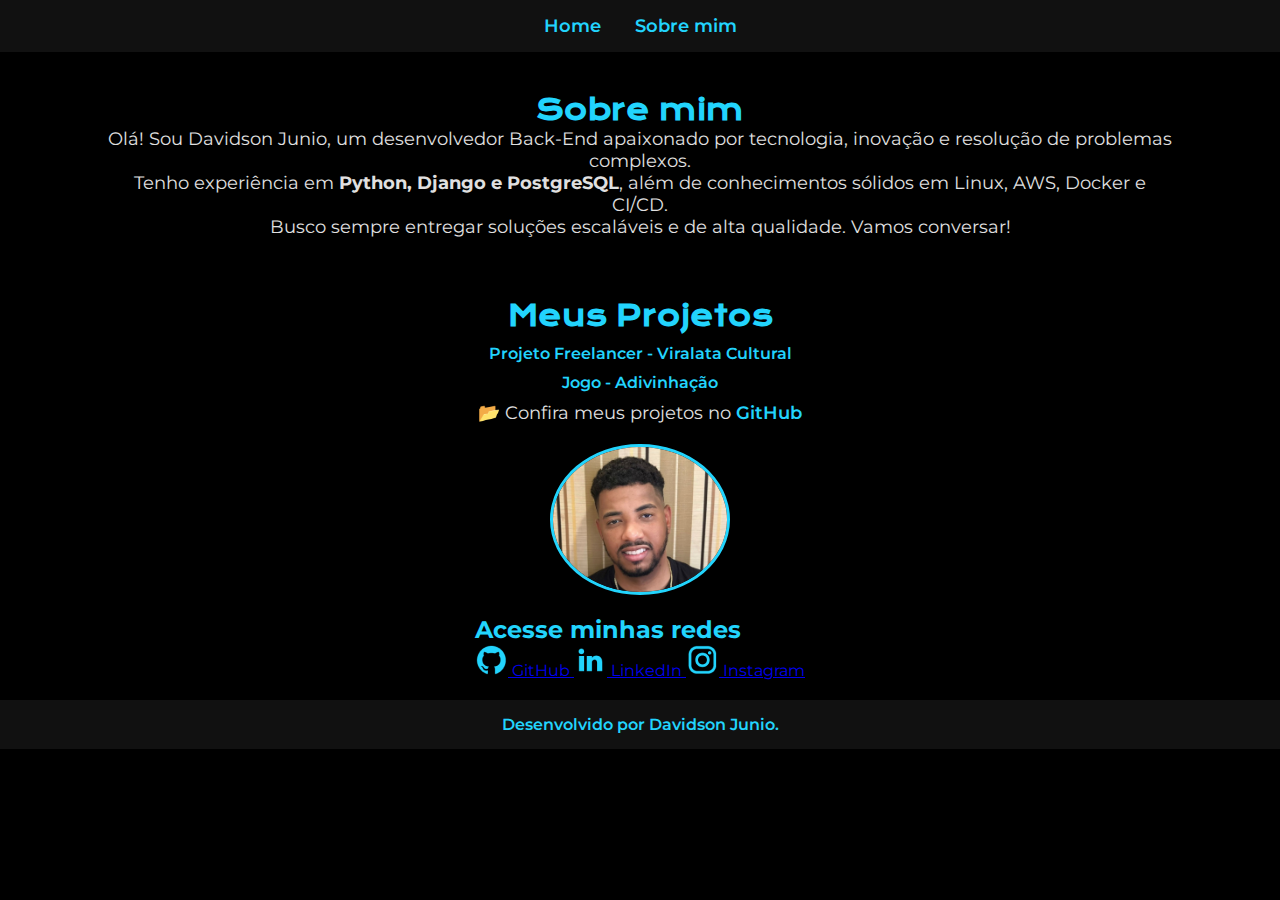
==== index.html @ 95957e53 "first commit" ====
<!DOCTYPE html>
<html lang="pt-br">
<head>
    <meta charset="UTF-8">
    <meta name="viewport" content="width=device-width, initial-scale=1.0">
    <title>Portfólio - Davidson Junio</title>
    <link href="https://fonts.googleapis.com/css2?family=Krona+One&family=Montserrat:wght@400;600&display=swap" rel="stylesheet">
    <link rel="stylesheet" href="./styles/style.css">
</head>
<body>
    <header class="cabecalho">
        <nav class="cabecalho__menu">
            <a class="cabecalho__menu__link" href="index.html">Home</a>
            <a class="cabecalho__menu__link" href="about.html">Sobre mim</a>
        </nav>
    </header>
    
    <main class="apresentacao">
        <section class="apresentacao__conteudo">
            <h1 class="apresentacao__conteudo__titulo">Sobre mim</h1>
            <p class="apresentacao__conteudo__texto">
                Olá! Sou <span class="titulo-destaque">Davidson Junio</span>, um desenvolvedor Back-End apaixonado por tecnologia, inovação e resolução de problemas complexos.
            </p>
            <p class="apresentacao__conteudo__texto">
                Tenho experiência em <strong>Python, Django e PostgreSQL</strong>, além de conhecimentos sólidos em Linux, AWS, Docker e CI/CD.
            </p>
            <p class="apresentacao__conteudo__texto">
                Busco sempre entregar soluções escaláveis e de alta qualidade. Vamos conversar!
            </p>
        </section>
    </main>
    <section class="projetos">
        <h2 class="apresentacao__conteudo__titulo">Meus Projetos</h2>
        <ul>
            <li><a href="https://viralatacultural.com.br/" target="_blank">Projeto Freelancer - Viralata Cultural</a></li>
            <li><a href="https://jogo-gamma-rust.vercel.app/" target="_blank">Jogo - Adivinhação</a></li>
        </ul>
    </section>
    <p class="apresentacao__conteudo__texto">📂 Confira meus projetos no <a href="https://github.com/david0407j" target="_blank" style="color: #22D4FD; text-decoration: none; font-weight: 600;">GitHub</a></p>
    <img src="./img/Imagem.png" alt="Foto da Davidoson programando" class="foto-perfil">
</section>
<section class="apresentacao__links">
    <h2 class="apresentacao__links__subtitulo">Acesse minhas redes</h2>
    <a class="apresentacao__links__link" href="https://github.com/david0407j">
        <img src="./img/github.png" alt="Ícone do GitHub"> GitHub
    </a>
    <a class="apresentacao__links__link" href="https://www.linkedin.com/in/davidson-junio-desenvolvedor-web/">
        <img src="./img/linkedin.png" alt="Ícone do LinkedIn"> LinkedIn
    </a>
    <a class="apresentacao__links__link" href="https://www.instagram.com/davidsonjunio_/">
        <img src="./img/instagram.png" alt="Ícone do Instagram"> Instagram
    </a>
</section>
    <footer class="rodape">
        <p>Desenvolvido por Davidson Junio.</p>
    </footer>
</body>
</html>
---- styles/style.css ----
@import url('https://fonts.googleapis.com/css2?family=Krona+One&family=Montserrat:wght@400;600&display=swap');

* {
    margin: 0;
    padding: 0;
    box-sizing: border-box;
}

body {
    font-family: 'Montserrat', sans-serif;
    display: flex;
    flex-direction: column;
    align-items: center;
    background-color: #000;
    color: #22D4FD;
}

.cabecalho {
    width: 100%;
    background: #111;
    padding: 15px 0;
    text-align: center;
}

.cabecalho__menu a {
    color: #22D4FD;
    text-decoration: none;
    margin: 0 15px;
    font-size: 18px;
    font-weight: 600;
}

.apresentacao {
    max-width: 1200px;
    width: 90%;
    display: flex;
    flex-wrap: wrap;
    align-items: center;
    justify-content: center;
    text-align: center;
    padding: 20px;
}

.apresentacao__conteudo {
    flex: 1;
    min-width: 300px;
    margin: 20px;
}

.apresentacao__conteudo__titulo {
    font-size: 28px;
    font-family: 'Krona One', sans-serif;
    color: #22D4FD;
}

.apresentacao__conteudo__texto {
    font-size: 18px;
    color: #E0E0E0;
}

.foto-perfil {
    max-width: 180px;
    height: auto;
    border-radius: 50%;
    margin: 20px;
    border: 3px solid #22D4FD;
}

.projetos {
    width: 90%;
    max-width: 800px;
    text-align: center;
    margin-top: 20px;
}

.projetos ul {
    list-style: none;
    padding: 0;
}

.projetos li {
    margin: 10px 0;
}

.projetos a {
    color: #22D4FD;
    text-decoration: none;
    font-weight: 600;
    transition: color 0.3s;
}

.projetos a:hover {
    color: #1A98C7;
}

.rodape {
    width: 100%;
    text-align: center;
    background: #111;
    color: #22D4FD;
    padding: 15px 0;
    margin-top: 20px;
    font-weight: 600;
}

@media (max-width: 768px) {
    .apresentacao {
        flex-direction: column;
        text-align: center;
    }

    .foto-perfil {
        max-width: 150px;
    }
}
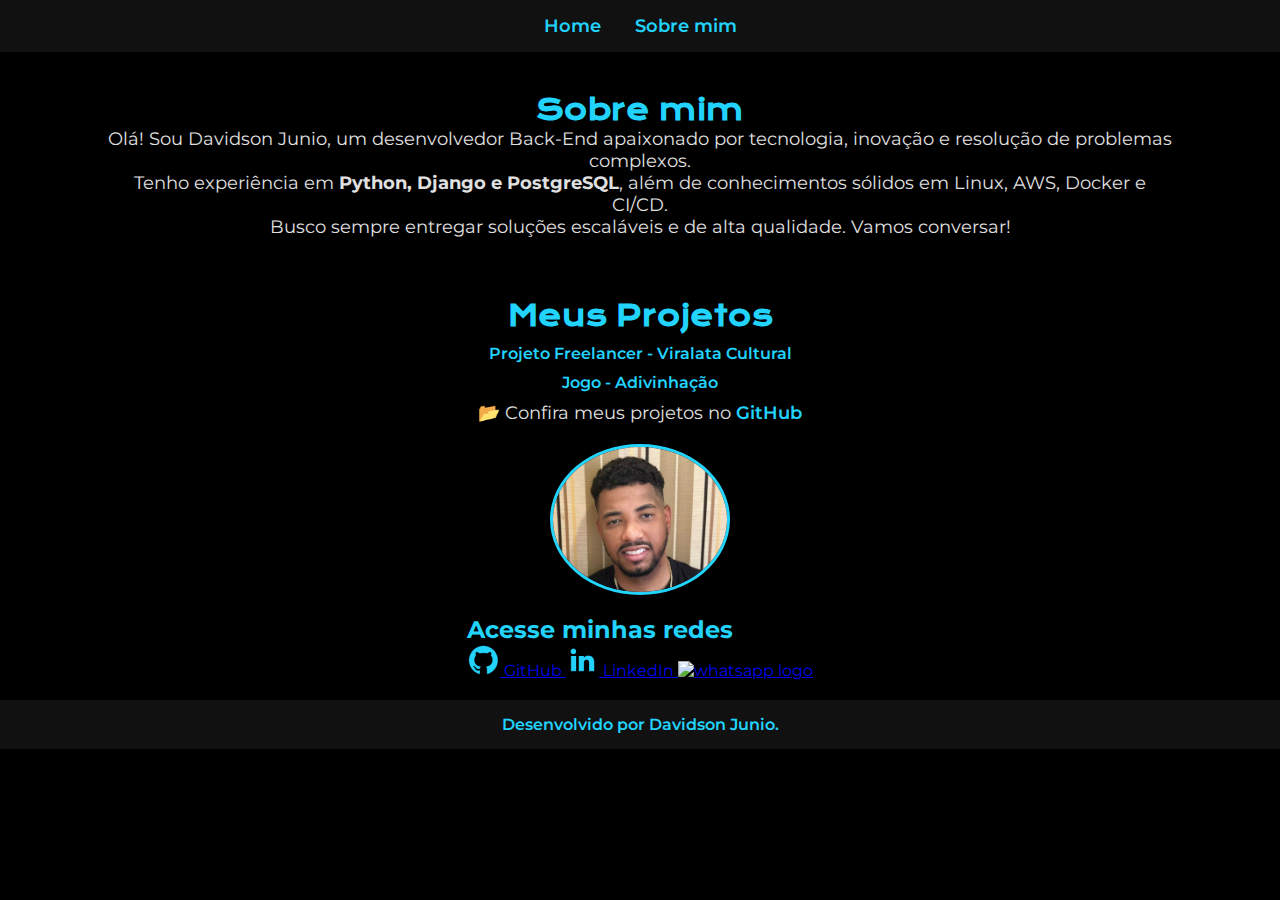
==== commit c3bd0c5d: "Update index.html" ====
--- a/index.html
+++ b/index.html
@@ -47,9 +47,9 @@
     <a class="apresentacao__links__link" href="https://www.linkedin.com/in/davidson-junio-desenvolvedor-web/">
         <img src="./img/linkedin.png" alt="Ícone do LinkedIn"> LinkedIn
     </a>
-    <a class="apresentacao__links__link" href="https://www.instagram.com/davidsonjunio_/">
-        <img src="./img/instagram.png" alt="Ícone do Instagram"> Instagram
-    </a>
+    <a href="http://wa.me/5531999877987" target="_blank">
+    <img src="https://img.shields.io/static/v1?message=Whatsapp&logo=whatsapp&label=&color=25D366&logoColor=white&labelColor=&style=for-the-badge" height="30" alt="whatsapp logo"  />
+  </a>
 </section>
     <footer class="rodape">
         <p>Desenvolvido por Davidson Junio.</p>
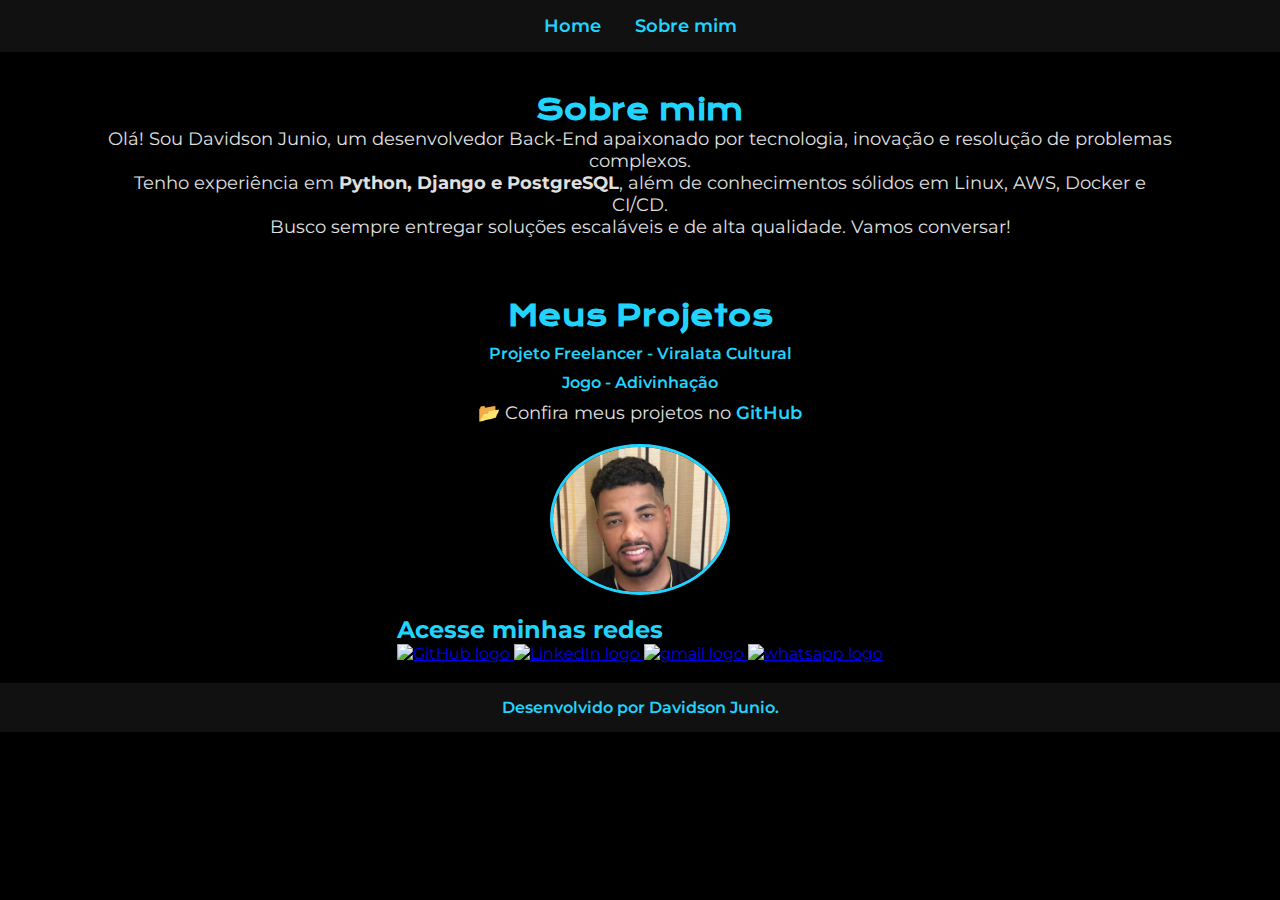
==== commit db02bc7f: "Update index.html" ====
--- a/index.html
+++ b/index.html
@@ -41,12 +41,17 @@
 </section>
 <section class="apresentacao__links">
     <h2 class="apresentacao__links__subtitulo">Acesse minhas redes</h2>
-    <a class="apresentacao__links__link" href="https://github.com/david0407j">
-        <img src="./img/github.png" alt="Ícone do GitHub"> GitHub
-    </a>
-    <a class="apresentacao__links__link" href="https://www.linkedin.com/in/davidson-junio-desenvolvedor-web/">
-        <img src="./img/linkedin.png" alt="Ícone do LinkedIn"> LinkedIn
-    </a>
+    <a href="https://github.com/david0407j" target="_blank">
+    <img src="https://img.shields.io/static/v1?message=GitHub&logo=github&label=&color=181717&logoColor=white&labelColor=&style=for-the-badge" height="30" alt="GitHub logo" />
+</a>
+  <a href="https://www.linkedin.com/in/davidson-castro-741323241/" target="_blank">
+    <img src="https://img.shields.io/static/v1?message=LinkedIn&logo=linkedin&label=&color=0077B5&logoColor=white&labelColor=&style=for-the-badge" height="30" alt="LinkedIn logo" />
+</a>
+
+  </a>
+  <a href="https://mail.google.com/mail/u/0/#inbox" target="_blank">
+    <img src="https://img.shields.io/static/v1?message=Gmail&logo=gmail&label=&color=D14836&logoColor=white&labelColor=&style=for-the-badge" height="30" alt="gmail logo"  />
+  </a>
     <a href="http://wa.me/5531999877987" target="_blank">
     <img src="https://img.shields.io/static/v1?message=Whatsapp&logo=whatsapp&label=&color=25D366&logoColor=white&labelColor=&style=for-the-badge" height="30" alt="whatsapp logo"  />
   </a>
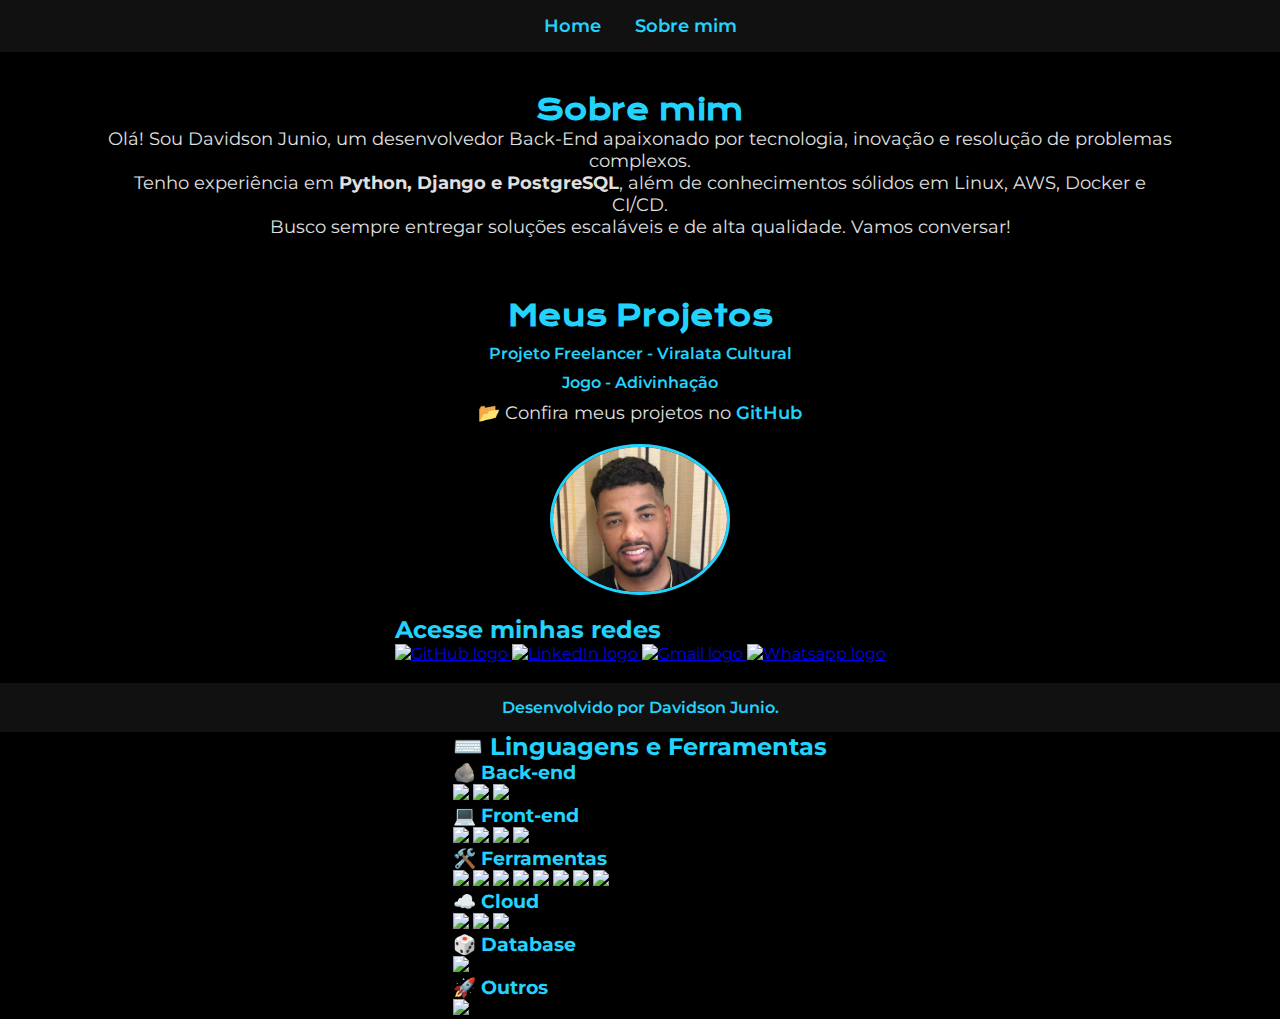
==== commit aa4b7eba: "Update index.html" ====
--- a/index.html
+++ b/index.html
@@ -29,6 +29,7 @@
             </p>
         </section>
     </main>
+
     <section class="projetos">
         <h2 class="apresentacao__conteudo__titulo">Meus Projetos</h2>
         <ul>
@@ -36,28 +37,82 @@
             <li><a href="https://jogo-gamma-rust.vercel.app/" target="_blank">Jogo - Adivinhação</a></li>
         </ul>
     </section>
-    <p class="apresentacao__conteudo__texto">📂 Confira meus projetos no <a href="https://github.com/david0407j" target="_blank" style="color: #22D4FD; text-decoration: none; font-weight: 600;">GitHub</a></p>
-    <img src="./img/Imagem.png" alt="Foto da Davidoson programando" class="foto-perfil">
-</section>
-<section class="apresentacao__links">
-    <h2 class="apresentacao__links__subtitulo">Acesse minhas redes</h2>
-    <a href="https://github.com/david0407j" target="_blank">
-    <img src="https://img.shields.io/static/v1?message=GitHub&logo=github&label=&color=181717&logoColor=white&labelColor=&style=for-the-badge" height="30" alt="GitHub logo" />
-</a>
-  <a href="https://www.linkedin.com/in/davidson-castro-741323241/" target="_blank">
-    <img src="https://img.shields.io/static/v1?message=LinkedIn&logo=linkedin&label=&color=0077B5&logoColor=white&labelColor=&style=for-the-badge" height="30" alt="LinkedIn logo" />
-</a>
 
-  </a>
-  <a href="https://mail.google.com/mail/u/0/#inbox" target="_blank">
-    <img src="https://img.shields.io/static/v1?message=Gmail&logo=gmail&label=&color=D14836&logoColor=white&labelColor=&style=for-the-badge" height="30" alt="gmail logo"  />
-  </a>
-    <a href="http://wa.me/5531999877987" target="_blank">
-    <img src="https://img.shields.io/static/v1?message=Whatsapp&logo=whatsapp&label=&color=25D366&logoColor=white&labelColor=&style=for-the-badge" height="30" alt="whatsapp logo"  />
-  </a>
-</section>
+    <p class="apresentacao__conteudo__texto">
+        📂 Confira meus projetos no 
+        <a href="https://github.com/david0407j" target="_blank" style="color: #22D4FD; text-decoration: none; font-weight: 600;">GitHub</a>
+    </p>
+
+    <img src="./img/Imagem.png" alt="Foto da Davidson programando" class="foto-perfil">
+
+    <section class="apresentacao__links">
+        <h2 class="apresentacao__links__subtitulo">Acesse minhas redes</h2>
+        <a href="https://github.com/david0407j" target="_blank">
+            <img src="https://img.shields.io/static/v1?message=GitHub&logo=github&label=&color=181717&logoColor=white&labelColor=&style=for-the-badge" height="30" alt="GitHub logo" />
+        </a>
+        <a href="https://www.linkedin.com/in/davidson-castro-741323241/" target="_blank">
+            <img src="https://img.shields.io/static/v1?message=LinkedIn&logo=linkedin&label=&color=0077B5&logoColor=white&labelColor=&style=for-the-badge" height="30" alt="LinkedIn logo" />
+        </a>
+        <a href="https://mail.google.com/mail/u/0/#inbox" target="_blank">
+            <img src="https://img.shields.io/static/v1?message=Gmail&logo=gmail&label=&color=D14836&logoColor=white&labelColor=&style=for-the-badge" height="30" alt="Gmail logo" />
+        </a>
+        <a href="http://wa.me/5531999877987" target="_blank">
+            <img src="https://img.shields.io/static/v1?message=Whatsapp&logo=whatsapp&label=&color=25D366&logoColor=white&labelColor=&style=for-the-badge" height="30" alt="Whatsapp logo" />
+        </a>
+    </section>
+
     <footer class="rodape">
         <p>Desenvolvido por Davidson Junio.</p>
     </footer>
+
+    <!-- Linguagens e Ferramentas -->
+    <section class="habilidades">
+        <h2>⌨️ Linguagens e Ferramentas</h2>
+
+        <h3>🪨 Back-end</h3>
+        <p>
+            <img src="https://img.shields.io/badge/-Python-yellow?style=flat-circle&logo=Python" />
+            <img src="https://img.shields.io/badge/-Django-yellow?style=flat-circle&logo=Django" />
+            <img src="https://img.shields.io/badge/API-REST-ff1709?style=flat-circle&logo=django&logoColor=white&color=ff1709&labelColor=gray" />
+        </p>
+
+        <h3>💻 Front-end</h3>
+        <p>
+            <img src="https://img.shields.io/badge/-JavaScript-yellow?style=flat-circle&logo=javascript" />
+            <img src="https://img.shields.io/badge/-HTML5-yellow?style=flat-circle&logo=html5" />
+            <img src="https://img.shields.io/badge/-CSS3-yellow?style=flat-circle&logo=css3" />
+            <img src="https://img.shields.io/badge/Bootstrap-563D7C?style=flat-circle&logo=bootstrap&logoColor=white" />
+        </p>
+
+        <h3>🛠️ Ferramentas</h3>
+        <p>
+            <img src="https://img.shields.io/badge/vscode-gray.svg?logo=visualstudiocode" />
+            <img src="https://img.shields.io/badge/Git-yellow?style=flat-circle&logo=git" />
+            <img src="https://img.shields.io/badge/Shell-red?style=flat-circle&logo=shell" />
+            <img src="https://img.shields.io/badge/Linux-gray?style=flat-circle&logo=Linux" />
+            <img src="https://img.shields.io/badge/GitHub-black?style=flat-circle&logo=GitHub" />
+            <img src="https://img.shields.io/badge/Markdown-black?style=flat-circle&logo=markdown" />
+            <img src="https://img.shields.io/badge/-Docker-blue?style=flat-circle&logo=Docker" />
+            <img src="https://img.shields.io/badge/-PyTest-blue?style=flat-circle&logo=PyTest" />
+        </p>
+
+        <h3>☁️ Cloud</h3>
+        <p>
+            <img src="https://img.shields.io/badge/-AWS-000?&logo=Amazon-AWS&logoColor=F90" />
+            <img src="https://img.shields.io/badge/Fly.io-7c3aed?style=flat-circle&logo=Flyio&logoColor=white" />
+            <img src="https://img.shields.io/badge/Vercel-green?style=flat-circle&logo=Vercel&logoColor=white" />
+        </p>
+
+        <h3>🎲 Database</h3>
+        <p>
+            <img src="https://img.shields.io/badge/PostgreSQL-c5c5c5?style=flat-circle&logo=PostgreSQL" />
+        </p>
+
+        <h3>🚀 Outros</h3>
+        <p>
+            <img src="https://img.shields.io/badge/GitHub_Actions-2088FF?style=flat-circle&logo=github-actions&logoColor=white" />
+        </p>
+    </section>
 </body>
 </html>
+
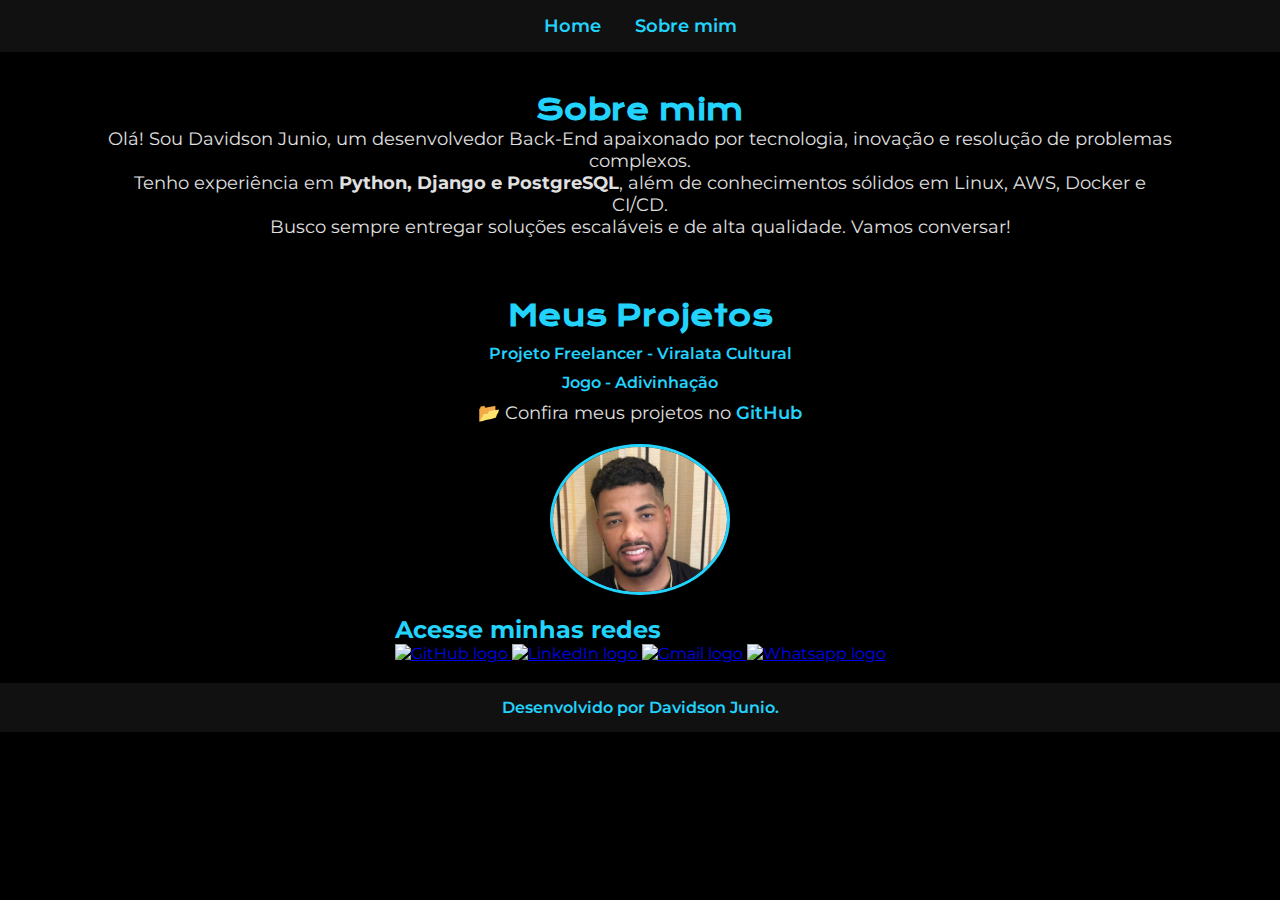
==== commit f606f19c: "Update index.html" ====
--- a/index.html
+++ b/index.html
@@ -64,54 +64,6 @@
     <footer class="rodape">
         <p>Desenvolvido por Davidson Junio.</p>
     </footer>
-
-    <!-- Linguagens e Ferramentas -->
-    <section class="habilidades">
-        <h2>⌨️ Linguagens e Ferramentas</h2>
-
-        <h3>🪨 Back-end</h3>
-        <p>
-            <img src="https://img.shields.io/badge/-Python-yellow?style=flat-circle&logo=Python" />
-            <img src="https://img.shields.io/badge/-Django-yellow?style=flat-circle&logo=Django" />
-            <img src="https://img.shields.io/badge/API-REST-ff1709?style=flat-circle&logo=django&logoColor=white&color=ff1709&labelColor=gray" />
-        </p>
-
-        <h3>💻 Front-end</h3>
-        <p>
-            <img src="https://img.shields.io/badge/-JavaScript-yellow?style=flat-circle&logo=javascript" />
-            <img src="https://img.shields.io/badge/-HTML5-yellow?style=flat-circle&logo=html5" />
-            <img src="https://img.shields.io/badge/-CSS3-yellow?style=flat-circle&logo=css3" />
-            <img src="https://img.shields.io/badge/Bootstrap-563D7C?style=flat-circle&logo=bootstrap&logoColor=white" />
-        </p>
-
-        <h3>🛠️ Ferramentas</h3>
-        <p>
-            <img src="https://img.shields.io/badge/vscode-gray.svg?logo=visualstudiocode" />
-            <img src="https://img.shields.io/badge/Git-yellow?style=flat-circle&logo=git" />
-            <img src="https://img.shields.io/badge/Shell-red?style=flat-circle&logo=shell" />
-            <img src="https://img.shields.io/badge/Linux-gray?style=flat-circle&logo=Linux" />
-            <img src="https://img.shields.io/badge/GitHub-black?style=flat-circle&logo=GitHub" />
-            <img src="https://img.shields.io/badge/Markdown-black?style=flat-circle&logo=markdown" />
-            <img src="https://img.shields.io/badge/-Docker-blue?style=flat-circle&logo=Docker" />
-            <img src="https://img.shields.io/badge/-PyTest-blue?style=flat-circle&logo=PyTest" />
-        </p>
-
-        <h3>☁️ Cloud</h3>
-        <p>
-            <img src="https://img.shields.io/badge/-AWS-000?&logo=Amazon-AWS&logoColor=F90" />
-            <img src="https://img.shields.io/badge/Fly.io-7c3aed?style=flat-circle&logo=Flyio&logoColor=white" />
-            <img src="https://img.shields.io/badge/Vercel-green?style=flat-circle&logo=Vercel&logoColor=white" />
-        </p>
-
-        <h3>🎲 Database</h3>
-        <p>
-            <img src="https://img.shields.io/badge/PostgreSQL-c5c5c5?style=flat-circle&logo=PostgreSQL" />
-        </p>
-
-        <h3>🚀 Outros</h3>
-        <p>
-            <img src="https://img.shields.io/badge/GitHub_Actions-2088FF?style=flat-circle&logo=github-actions&logoColor=white" />
-        </p>
     </section>
 </body>
 </html>
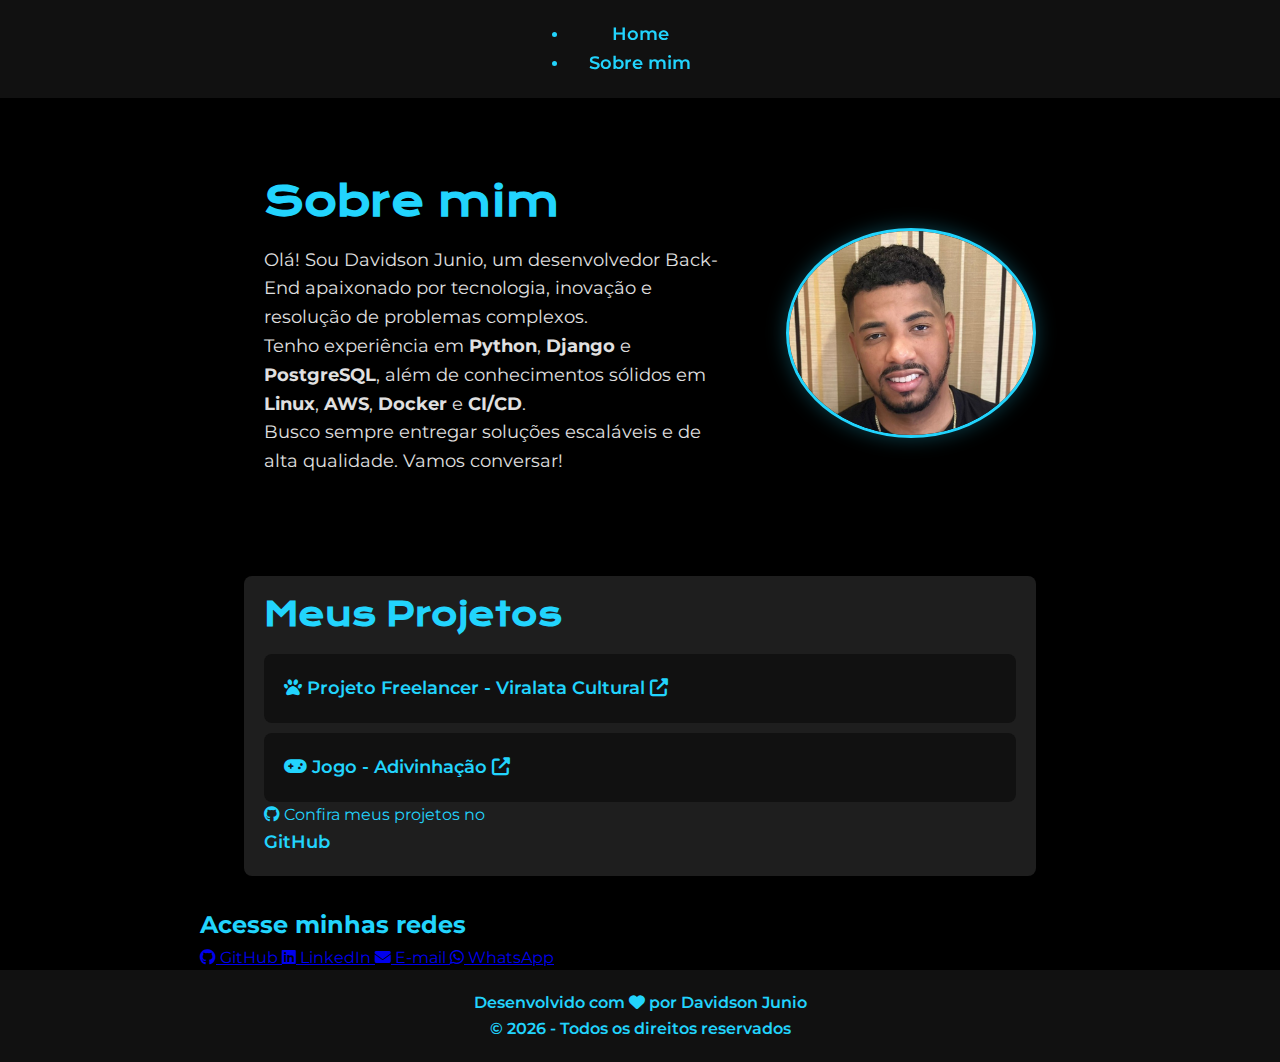
==== commit 53c0c0ca: "Update index.html" ====
--- a/index.html
+++ b/index.html
@@ -1,70 +1,127 @@
 <!DOCTYPE html>
-<html lang="pt-br">
+<html lang="pt-BR">
 <head>
     <meta charset="UTF-8">
     <meta name="viewport" content="width=device-width, initial-scale=1.0">
-    <title>Portfólio - Davidson Junio</title>
+    <meta name="description" content="Portfólio de Davidson Junio - Desenvolvedor Back-End especializado em Python, Django e PostgreSQL">
+    <meta name="keywords" content="Desenvolvedor Back-End, Python, Django, PostgreSQL, AWS, Docker">
+    <meta name="author" content="Davidson Junio">
+    
+    <title>Davidson Junio | Desenvolvedor Back-End</title>
+    
+    <!-- Favicon -->
+    <link rel="icon" href="./img/favicon.ico" type="image/x-icon">
+    
+    <!-- Fontes -->
     <link href="https://fonts.googleapis.com/css2?family=Krona+One&family=Montserrat:wght@400;600&display=swap" rel="stylesheet">
+    
+    <!-- CSS -->
     <link rel="stylesheet" href="./styles/style.css">
+    
+    <!-- Ícones -->
+    <link rel="stylesheet" href="https://cdnjs.cloudflare.com/ajax/libs/font-awesome/6.4.0/css/all.min.css">
 </head>
 <body>
+    <!-- Cabeçalho -->
     <header class="cabecalho">
-        <nav class="cabecalho__menu">
-            <a class="cabecalho__menu__link" href="index.html">Home</a>
-            <a class="cabecalho__menu__link" href="about.html">Sobre mim</a>
+        <nav class="cabecalho__menu" aria-label="Navegação principal">
+            <ul class="cabecalho__menu__lista">
+                <li><a class="cabecalho__menu__link" href="index.html">Home</a></li>
+                <li><a class="cabecalho__menu__link" href="about.html">Sobre mim</a></li>
+            </ul>
         </nav>
     </header>
     
-    <main class="apresentacao">
-        <section class="apresentacao__conteudo">
-            <h1 class="apresentacao__conteudo__titulo">Sobre mim</h1>
-            <p class="apresentacao__conteudo__texto">
-                Olá! Sou <span class="titulo-destaque">Davidson Junio</span>, um desenvolvedor Back-End apaixonado por tecnologia, inovação e resolução de problemas complexos.
-            </p>
-            <p class="apresentacao__conteudo__texto">
-                Tenho experiência em <strong>Python, Django e PostgreSQL</strong>, além de conhecimentos sólidos em Linux, AWS, Docker e CI/CD.
-            </p>
-            <p class="apresentacao__conteudo__texto">
-                Busco sempre entregar soluções escaláveis e de alta qualidade. Vamos conversar!
+    <!-- Conteúdo Principal -->
+    <main class="container">
+        <!-- Seção Sobre Mim -->
+        <section class="apresentacao" aria-labelledby="sobre-mim-titulo">
+            <div class="apresentacao__conteudo">
+                <h1 id="sobre-mim-titulo" class="apresentacao__conteudo__titulo">Sobre mim</h1>
+                <div class="apresentacao__conteudo__texto">
+                    <p>
+                        Olá! Sou <span class="titulo-destaque">Davidson Junio</span>, um desenvolvedor Back-End apaixonado por tecnologia, inovação e resolução de problemas complexos.
+                    </p>
+                    <p>
+                        Tenho experiência em <strong class="destaque-habilidade">Python</strong>, <strong class="destaque-habilidade">Django</strong> e <strong class="destaque-habilidade">PostgreSQL</strong>, além de conhecimentos sólidos em <strong>Linux</strong>, <strong>AWS</strong>, <strong>Docker</strong> e <strong>CI/CD</strong>.
+                    </p>
+                    <p>
+                        Busco sempre entregar soluções escaláveis e de alta qualidade. Vamos conversar!
+                    </p>
+                </div>
+            </div>
+            
+            <figure class="apresentacao__imagem">
+                <img src="./img/Imagem.png" alt="Davidson Junio programando" class="foto-perfil" width="300" height="300">
+                <figcaption class="sr-only">Davidson Junio - Desenvolvedor Back-End</figcaption>
+            </figure>
+        </section>
+        
+        <!-- Seção Projetos -->
+        <section class="projetos" aria-labelledby="projetos-titulo">
+            <h2 id="projetos-titulo" class="apresentacao__conteudo__titulo">Meus Projetos</h2>
+            <ul class="projetos__lista">
+                <li class="projetos__item">
+                    <a href="https://viralatacultural.com.br/" target="_blank" rel="noopener noreferrer" class="projetos__link">
+                        <i class="fas fa-paw projetos__icone" aria-hidden="true"></i>
+                        <span>Projeto Freelancer - Viralata Cultural</span>
+                        <i class="fas fa-external-link-alt projetos__icone-externo" aria-hidden="true"></i>
+                    </a>
+                </li>
+                <li class="projetos__item">
+                    <a href="https://jogo-gamma-rust.vercel.app/" target="_blank" rel="noopener noreferrer" class="projetos__link">
+                        <i class="fas fa-gamepad projetos__icone" aria-hidden="true"></i>
+                        <span>Jogo - Adivinhação</span>
+                        <i class="fas fa-external-link-alt projetos__icone-externo" aria-hidden="true"></i>
+                    </a>
+                </li>
+            </ul>
+            
+            <p class="projetos__github">
+                <i class="fab fa-github" aria-hidden="true"></i>
+                Confira meus projetos no 
+                <a href="https://github.com/david0407j" target="_blank" rel="noopener noreferrer" class="projetos__github-link">
+                    GitHub
+                </a>
             </p>
         </section>
+        
+        <!-- Seção Redes Sociais -->
+        <section class="redes-sociais" aria-labelledby="redes-sociais-titulo">
+            <h2 id="redes-sociais-titulo" class="apresentacao__links__subtitulo">Acesse minhas redes</h2>
+            <div class="redes-sociais__container">
+                <a href="https://github.com/david0407j" target="_blank" rel="noopener noreferrer" class="redes-sociais__link" aria-label="GitHub">
+                    <i class="fab fa-github redes-sociais__icone"></i>
+                    <span>GitHub</span>
+                </a>
+                <a href="https://www.linkedin.com/in/davidson-castro-741323241/" target="_blank" rel="noopener noreferrer" class="redes-sociais__link" aria-label="LinkedIn">
+                    <i class="fab fa-linkedin redes-sociais__icone"></i>
+                    <span>LinkedIn</span>
+                </a>
+                <a href="mailto:seu-email@gmail.com" target="_blank" rel="noopener noreferrer" class="redes-sociais__link" aria-label="E-mail">
+                    <i class="fas fa-envelope redes-sociais__icone"></i>
+                    <span>E-mail</span>
+                </a>
+                <a href="http://wa.me/5531999877987" target="_blank" rel="noopener noreferrer" class="redes-sociais__link" aria-label="WhatsApp">
+                    <i class="fab fa-whatsapp redes-sociais__icone"></i>
+                    <span>WhatsApp</span>
+                </a>
+            </div>
+        </section>
     </main>
-
-    <section class="projetos">
-        <h2 class="apresentacao__conteudo__titulo">Meus Projetos</h2>
-        <ul>
-            <li><a href="https://viralatacultural.com.br/" target="_blank">Projeto Freelancer - Viralata Cultural</a></li>
-            <li><a href="https://jogo-gamma-rust.vercel.app/" target="_blank">Jogo - Adivinhação</a></li>
-        </ul>
-    </section>
-
-    <p class="apresentacao__conteudo__texto">
-        📂 Confira meus projetos no 
-        <a href="https://github.com/david0407j" target="_blank" style="color: #22D4FD; text-decoration: none; font-weight: 600;">GitHub</a>
-    </p>
-
-    <img src="./img/Imagem.png" alt="Foto da Davidson programando" class="foto-perfil">
-
-    <section class="apresentacao__links">
-        <h2 class="apresentacao__links__subtitulo">Acesse minhas redes</h2>
-        <a href="https://github.com/david0407j" target="_blank">
-            <img src="https://img.shields.io/static/v1?message=GitHub&logo=github&label=&color=181717&logoColor=white&labelColor=&style=for-the-badge" height="30" alt="GitHub logo" />
-        </a>
-        <a href="https://www.linkedin.com/in/davidson-castro-741323241/" target="_blank">
-            <img src="https://img.shields.io/static/v1?message=LinkedIn&logo=linkedin&label=&color=0077B5&logoColor=white&labelColor=&style=for-the-badge" height="30" alt="LinkedIn logo" />
-        </a>
-        <a href="https://mail.google.com/mail/u/0/#inbox" target="_blank">
-            <img src="https://img.shields.io/static/v1?message=Gmail&logo=gmail&label=&color=D14836&logoColor=white&labelColor=&style=for-the-badge" height="30" alt="Gmail logo" />
-        </a>
-        <a href="http://wa.me/5531999877987" target="_blank">
-            <img src="https://img.shields.io/static/v1?message=Whatsapp&logo=whatsapp&label=&color=25D366&logoColor=white&labelColor=&style=for-the-badge" height="30" alt="Whatsapp logo" />
-        </a>
-    </section>
-
+    
+    <!-- Rodapé -->
     <footer class="rodape">
-        <p>Desenvolvido por Davidson Junio.</p>
+        <div class="rodape__conteudo">
+            <p>Desenvolvido com <i class="fas fa-heart rodape__icone" aria-hidden="true"></i> por Davidson Junio</p>
+            <p class="rodape__copyright">&copy; <span id="ano-atual"></span> - Todos os direitos reservados</p>
+        </div>
     </footer>
-    </section>
+    
+    <!-- Script para ano atual -->
+    <script>
+        document.getElementById('ano-atual').textContent = new Date().getFullYear();
+    </script>
 </body>
 </html>
 
--- a/styles/style.css
+++ b/styles/style.css
@@ -1,4 +1,32 @@
 @import url('https://fonts.googleapis.com/css2?family=Krona+One&family=Montserrat:wght@400;600&display=swap');
+
+:root {
+    /* Cores */
+    --primary-color: #22D4FD;
+    --primary-dark: #1A98C7;
+    --secondary-color: #E0E0E0;
+    --bg-color: #000000;
+    --bg-secondary: #111111;
+    --bg-secondary-light: #1E1E1E;
+    
+    /* Espaçamentos */
+    --spacing-small: 10px;
+    --spacing-medium: 20px;
+    --spacing-large: 30px;
+    
+    /* Bordas */
+    --border-radius: 8px;
+    --border-radius-circle: 50%;
+    
+    /* Transições */
+    --transition-fast: 0.2s;
+    --transition-normal: 0.3s;
+    --transition-slow: 0.5s;
+    
+    /* Sombras */
+    --shadow: 0 4px 6px rgba(0, 0, 0, 0.1);
+    --shadow-hover: 0 6px 10px rgba(34, 212, 253, 0.2);
+}
 
 * {
     margin: 0;
@@ -11,105 +39,234 @@
     display: flex;
     flex-direction: column;
     align-items: center;
-    background-color: #000;
-    color: #22D4FD;
-}
-
+    min-height: 100vh;
+    background-color: var(--bg-color);
+    color: var(--primary-color);
+    line-height: 1.6;
+}
+
+/* Cabeçalho */
 .cabecalho {
     width: 100%;
-    background: #111;
-    padding: 15px 0;
+    background: var(--bg-secondary);
+    padding: var(--spacing-medium) 0;
     text-align: center;
+    position: sticky;
+    top: 0;
+    z-index: 100;
+    box-shadow: var(--shadow);
+}
+
+.cabecalho__menu {
+    display: flex;
+    justify-content: center;
+    gap: var(--spacing-large);
+    flex-wrap: wrap;
 }
 
 .cabecalho__menu a {
-    color: #22D4FD;
+    color: var(--primary-color);
     text-decoration: none;
-    margin: 0 15px;
-    font-size: 18px;
+    font-size: 1.125rem;
     font-weight: 600;
-}
-
+    padding: var(--spacing-small) var(--spacing-medium);
+    border-radius: var(--border-radius);
+    transition: all var(--transition-normal);
+    position: relative;
+}
+
+.cabecalho__menu a:hover {
+    color: var(--bg-color);
+    background-color: var(--primary-color);
+    transform: translateY(-2px);
+}
+
+.cabecalho__menu a::after {
+    content: '';
+    position: absolute;
+    width: 0;
+    height: 2px;
+    bottom: 0;
+    left: 0;
+    background-color: var(--primary-color);
+    transition: width var(--transition-normal);
+}
+
+.cabecalho__menu a:hover::after {
+    width: 100%;
+}
+
+/* Conteúdo Principal */
 .apresentacao {
     max-width: 1200px;
     width: 90%;
     display: flex;
     flex-wrap: wrap;
     align-items: center;
-    justify-content: center;
-    text-align: center;
-    padding: 20px;
+    justify-content: space-around;
+    padding: var(--spacing-large) 0;
+    margin: var(--spacing-large) auto;
+    gap: var(--spacing-large);
 }
 
 .apresentacao__conteudo {
     flex: 1;
     min-width: 300px;
-    margin: 20px;
+    max-width: 600px;
+    padding: var(--spacing-medium);
+    animation: fadeIn 1s ease-in-out;
 }
 
 .apresentacao__conteudo__titulo {
-    font-size: 28px;
+    font-size: 2.5rem;
     font-family: 'Krona One', sans-serif;
-    color: #22D4FD;
+    color: var(--primary-color);
+    margin-bottom: var(--spacing-medium);
+    line-height: 1.2;
 }
 
 .apresentacao__conteudo__texto {
-    font-size: 18px;
-    color: #E0E0E0;
+    font-size: 1.125rem;
+    color: var(--secondary-color);
+    margin-bottom: var(--spacing-medium);
 }
 
 .foto-perfil {
-    max-width: 180px;
+    max-width: 250px;
+    width: 100%;
     height: auto;
-    border-radius: 50%;
-    margin: 20px;
-    border: 3px solid #22D4FD;
-}
-
+    border-radius: var(--border-radius-circle);
+    border: 3px solid var(--primary-color);
+    transition: all var(--transition-slow);
+    box-shadow: 0 0 20px rgba(34, 212, 253, 0.3);
+}
+
+.foto-perfil:hover {
+    transform: scale(1.05);
+    box-shadow: 0 0 30px rgba(34, 212, 253, 0.5);
+}
+
+/* Seção de Projetos */
 .projetos {
     width: 90%;
     max-width: 800px;
-    text-align: center;
-    margin-top: 20px;
+    margin: var(--spacing-large) auto;
+    padding: var(--spacing-medium);
+    background-color: var(--bg-secondary-light);
+    border-radius: var(--border-radius);
+    box-shadow: var(--shadow);
+}
+
+.projetos h2 {
+    font-family: 'Krona One', sans-serif;
+    color: var(--primary-color);
+    margin-bottom: var(--spacing-medium);
+    font-size: 2rem;
 }
 
 .projetos ul {
     list-style: none;
     padding: 0;
+    display: flex;
+    flex-direction: column;
+    gap: var(--spacing-small);
 }
 
 .projetos li {
-    margin: 10px 0;
+    background-color: var(--bg-secondary);
+    padding: var(--spacing-medium);
+    border-radius: var(--border-radius);
+    transition: all var(--transition-normal);
+}
+
+.projetos li:hover {
+    transform: translateX(5px);
+    box-shadow: var(--shadow-hover);
 }
 
 .projetos a {
-    color: #22D4FD;
+    color: var(--primary-color);
     text-decoration: none;
     font-weight: 600;
-    transition: color 0.3s;
+    font-size: 1.125rem;
+    display: block;
+    transition: color var(--transition-fast);
 }
 
 .projetos a:hover {
-    color: #1A98C7;
-}
-
+    color: var(--primary-dark);
+}
+
+/* Rodapé */
 .rodape {
     width: 100%;
     text-align: center;
-    background: #111;
-    color: #22D4FD;
-    padding: 15px 0;
-    margin-top: 20px;
+    background: var(--bg-secondary);
+    color: var(--primary-color);
+    padding: var(--spacing-medium) 0;
+    margin-top: auto;
     font-weight: 600;
-}
-
+    font-size: 1rem;
+}
+
+/* Animações */
+@keyframes fadeIn {
+    from {
+        opacity: 0;
+        transform: translateY(20px);
+    }
+    to {
+        opacity: 1;
+        transform: translateY(0);
+    }
+}
+
+/* Responsividade */
 @media (max-width: 768px) {
+    :root {
+        --spacing-medium: 15px;
+        --spacing-large: 20px;
+    }
+    
     .apresentacao {
         flex-direction: column;
         text-align: center;
-    }
-
+        padding: var(--spacing-medium);
+    }
+    
+    .apresentacao__conteudo__titulo {
+        font-size: 2rem;
+    }
+    
     .foto-perfil {
-        max-width: 150px;
-    }
-}+        max-width: 180px;
+        margin-bottom: var(--spacing-medium);
+    }
+    
+    .cabecalho__menu {
+        gap: var(--spacing-small);
+    }
+    
+    .cabecalho__menu a {
+        font-size: 1rem;
+        padding: var(--spacing-small);
+    }
+}
+
+@media (max-width: 480px) {
+    .apresentacao__conteudo__titulo {
+        font-size: 1.75rem;
+    }
+    
+    .apresentacao__conteudo__texto {
+        font-size: 1rem;
+    }
+    
+    .projetos h2 {
+        font-size: 1.5rem;
+    }
+    
+    .projetos a {
+        font-size: 1rem;
+    }
+}
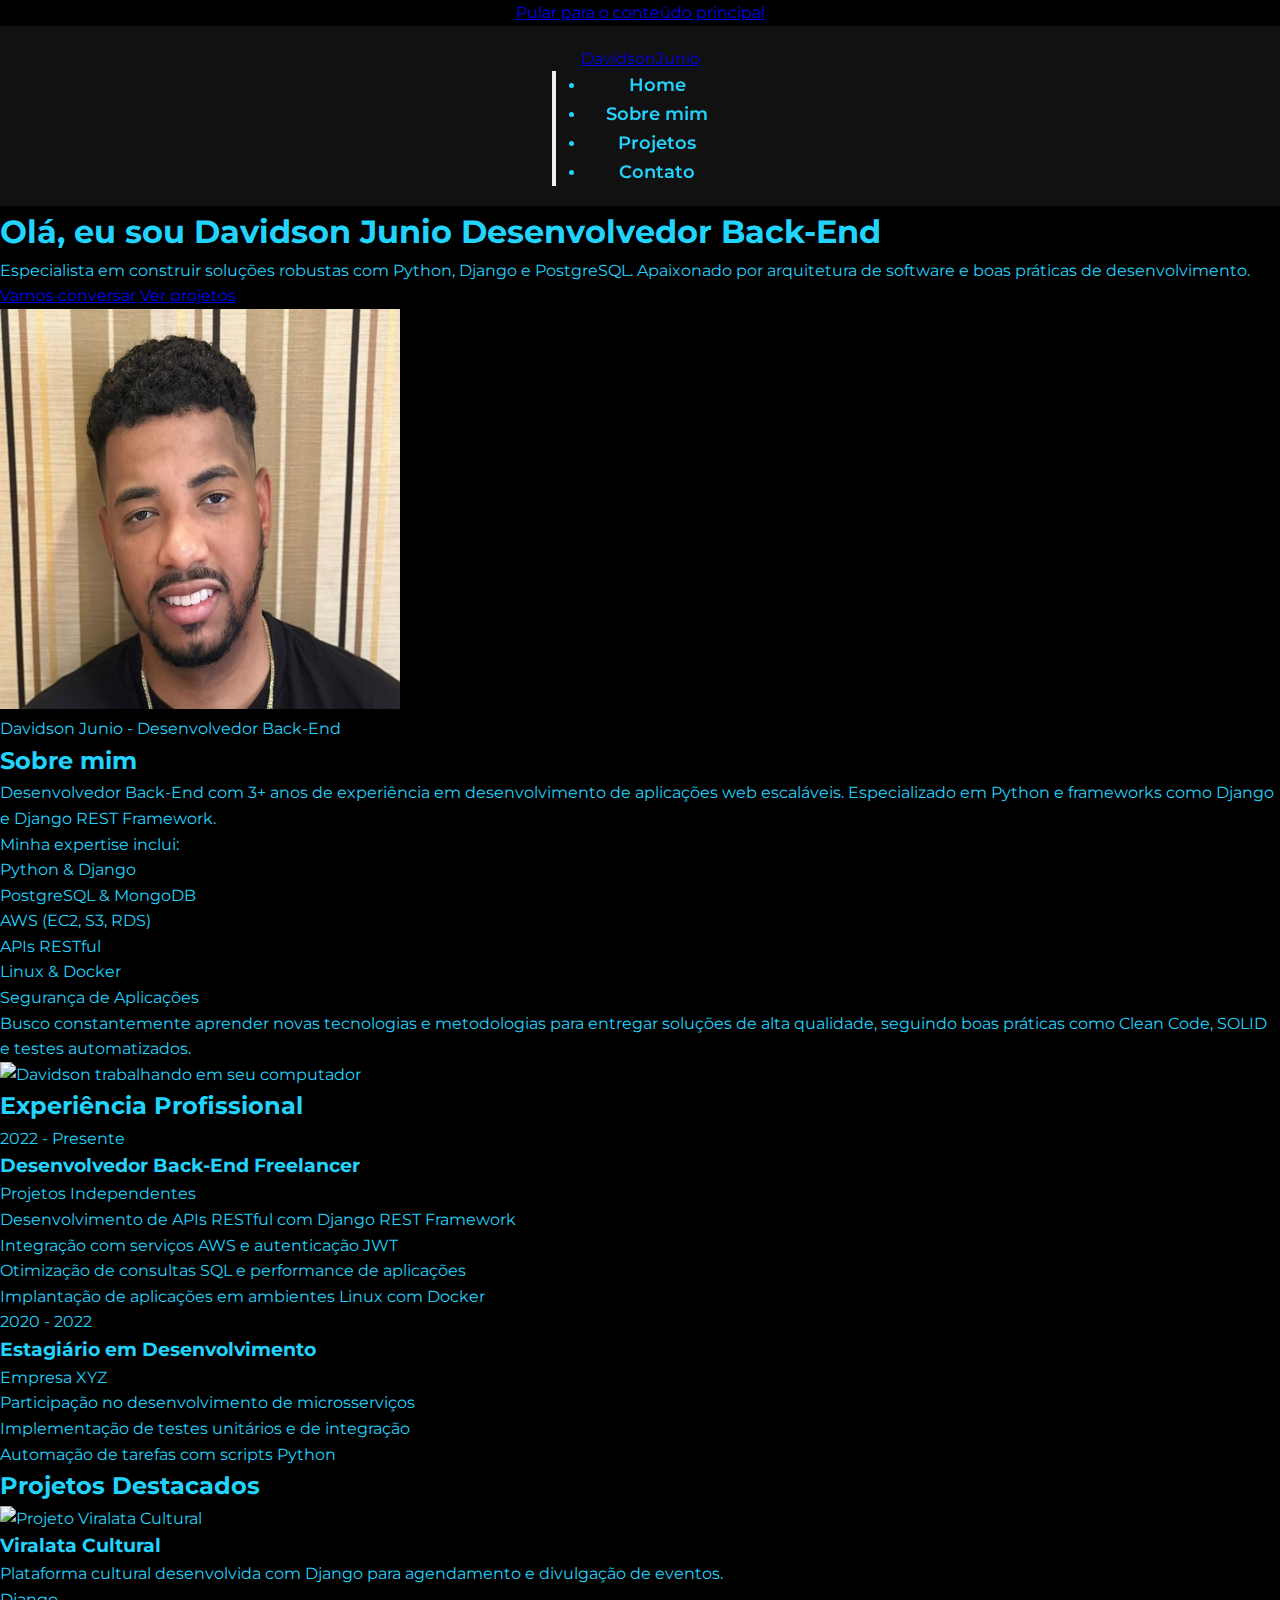
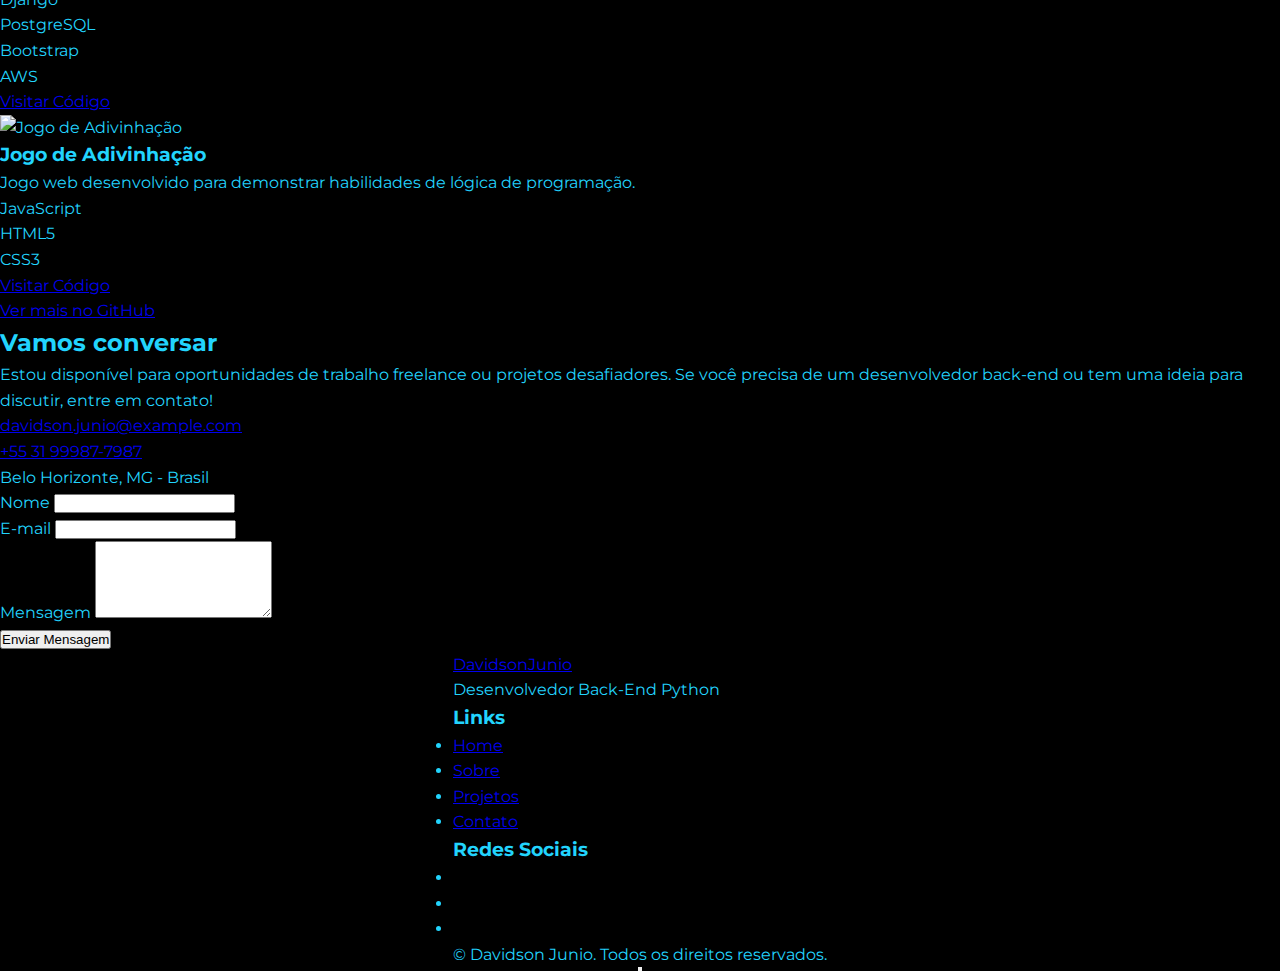
==== commit 64c29cef: "Update index.html" ====
--- a/index.html
+++ b/index.html
@@ -3,125 +3,364 @@
 <head>
     <meta charset="UTF-8">
     <meta name="viewport" content="width=device-width, initial-scale=1.0">
-    <meta name="description" content="Portfólio de Davidson Junio - Desenvolvedor Back-End especializado em Python, Django e PostgreSQL">
-    <meta name="keywords" content="Desenvolvedor Back-End, Python, Django, PostgreSQL, AWS, Docker">
-    <meta name="author" content="Davidson Junio">
-    
-    <title>Davidson Junio | Desenvolvedor Back-End</title>
-    
-    <!-- Favicon -->
+    <meta name="description" content="Portfólio de Davidson Junio - Desenvolvedor Back-End especializado em Python, Django, PostgreSQL e soluções escaláveis em nuvem">
+    <meta name="keywords" content="Desenvolvedor Back-End, Python, Django, PostgreSQL, AWS, Docker, APIs REST, CI/CD, Linux">
+    <meta name="author" content="Davidson Junio de Castro">
+    <meta name="theme-color" content="#2A2E49">
+    
+    <!-- Open Graph / Social Media Meta Tags -->
+    <meta property="og:title" content="Davidson Junio | Desenvolvedor Back-End Python">
+    <meta property="og:description" content="Desenvolvedor Back-End especializado em Python, Django e PostgreSQL">
+    <meta property="og:type" content="website">
+    <meta property="og:url" content="https://seuportfolio.com">
+    <meta property="og:image" content="https://seuportfolio.com/img/og-image.jpg">
+    
+    <title>Davidson Junio | Desenvolvedor Back-End Python</title>
+    
+    <!-- Favicon (versão melhorada) -->
     <link rel="icon" href="./img/favicon.ico" type="image/x-icon">
-    
-    <!-- Fontes -->
-    <link href="https://fonts.googleapis.com/css2?family=Krona+One&family=Montserrat:wght@400;600&display=swap" rel="stylesheet">
+    <link rel="apple-touch-icon" sizes="180x180" href="./img/apple-touch-icon.png">
+    <link rel="icon" type="image/png" sizes="32x32" href="./img/favicon-32x32.png">
+    <link rel="icon" type="image/png" sizes="16x16" href="./img/favicon-16x16.png">
+    <link rel="manifest" href="./site.webmanifest">
+    
+    <!-- Pré-carregar fontes e recursos críticos -->
+    <link rel="preload" href="https://fonts.googleapis.com/css2?family=Krona+One&family=Montserrat:wght@400;600&display=swap" as="style" onload="this.onload=null;this.rel='stylesheet'">
+    <noscript><link rel="stylesheet" href="https://fonts.googleapis.com/css2?family=Krona+One&family=Montserrat:wght@400;600&display=swap"></noscript>
     
     <!-- CSS -->
     <link rel="stylesheet" href="./styles/style.css">
     
-    <!-- Ícones -->
-    <link rel="stylesheet" href="https://cdnjs.cloudflare.com/ajax/libs/font-awesome/6.4.0/css/all.min.css">
+    <!-- Ícones (com fallback) -->
+    <link rel="stylesheet" href="https://cdnjs.cloudflare.com/ajax/libs/font-awesome/6.4.0/css/all.min.css" integrity="sha512-iecdLmaskl7CVkqkXNQ/ZH/XLlvWZOJyj7Yy7tcenmpD1ypASozpmT/E0iPtmFIB46ZmdtAc9eNBvH0H/ZpiBw==" crossorigin="anonymous" referrerpolicy="no-referrer" />
 </head>
 <body>
+    <!-- Skip to Content Link (Acessibilidade) -->
+    <a href="#main-content" class="skip-link">Pular para o conteúdo principal</a>
+    
     <!-- Cabeçalho -->
     <header class="cabecalho">
-        <nav class="cabecalho__menu" aria-label="Navegação principal">
-            <ul class="cabecalho__menu__lista">
-                <li><a class="cabecalho__menu__link" href="index.html">Home</a></li>
-                <li><a class="cabecalho__menu__link" href="about.html">Sobre mim</a></li>
-            </ul>
-        </nav>
+        <div class="cabecalho__container container">
+            <a href="/" class="cabecalho__logo">Davidson<span>Junio</span></a>
+            
+            <nav class="cabecalho__menu" aria-label="Navegação principal">
+                <button class="cabecalho__menu__mobile" aria-expanded="false" aria-controls="menu-lista" aria-label="Abrir menu">
+                    <span class="hamburger"></span>
+                </button>
+                
+                <ul id="menu-lista" class="cabecalho__menu__lista">
+                    <li><a class="cabecalho__menu__link active" href="index.html">Home</a></li>
+                    <li><a class="cabecalho__menu__link" href="about.html">Sobre mim</a></li>
+                    <li><a class="cabecalho__menu__link" href="#projetos">Projetos</a></li>
+                    <li><a class="cabecalho__menu__link" href="#contato">Contato</a></li>
+                </ul>
+            </nav>
+        </div>
     </header>
     
     <!-- Conteúdo Principal -->
-    <main class="container">
-        <!-- Seção Sobre Mim -->
-        <section class="apresentacao" aria-labelledby="sobre-mim-titulo">
-            <div class="apresentacao__conteudo">
-                <h1 id="sobre-mim-titulo" class="apresentacao__conteudo__titulo">Sobre mim</h1>
-                <div class="apresentacao__conteudo__texto">
-                    <p>
-                        Olá! Sou <span class="titulo-destaque">Davidson Junio</span>, um desenvolvedor Back-End apaixonado por tecnologia, inovação e resolução de problemas complexos.
-                    </p>
-                    <p>
-                        Tenho experiência em <strong class="destaque-habilidade">Python</strong>, <strong class="destaque-habilidade">Django</strong> e <strong class="destaque-habilidade">PostgreSQL</strong>, além de conhecimentos sólidos em <strong>Linux</strong>, <strong>AWS</strong>, <strong>Docker</strong> e <strong>CI/CD</strong>.
-                    </p>
-                    <p>
-                        Busco sempre entregar soluções escaláveis e de alta qualidade. Vamos conversar!
-                    </p>
-                </div>
-            </div>
-            
-            <figure class="apresentacao__imagem">
-                <img src="./img/Imagem.png" alt="Davidson Junio programando" class="foto-perfil" width="300" height="300">
+    <main id="main-content" class="container">
+        <!-- Hero Section -->
+        <section class="hero" aria-labelledby="hero-titulo">
+            <div class="hero__content">
+                <h1 id="hero-titulo" class="hero__title">
+                    <span class="hero__greeting">Olá, eu sou</span>
+                    <span class="hero__name">Davidson Junio</span>
+                    <span class="hero__role">Desenvolvedor Back-End</span>
+                </h1>
+                
+                <p class="hero__description">
+                    Especialista em construir soluções robustas com Python, Django e PostgreSQL.
+                    Apaixonado por arquitetura de software e boas práticas de desenvolvimento.
+                </p>
+                
+                <div class="hero__cta">
+                    <a href="#contato" class="btn btn--primary">Vamos conversar</a>
+                    <a href="#projetos" class="btn btn--secondary">Ver projetos</a>
+                </div>
+            </div>
+            
+            <figure class="hero__image">
+                <img src="./img/Imagem.png" alt="Davidson Junio, desenvolvedor back-end" width="400" height="400" loading="lazy">
                 <figcaption class="sr-only">Davidson Junio - Desenvolvedor Back-End</figcaption>
             </figure>
         </section>
         
+        <!-- Seção Sobre Mim -->
+        <section class="about" aria-labelledby="sobre-mim-titulo">
+            <div class="about__content">
+                <h2 id="sobre-mim-titulo" class="section-title">Sobre mim</h2>
+                
+                <div class="about__text">
+                    <p>
+                        Desenvolvedor Back-End com <span class="highlight">3+ anos de experiência</span> em desenvolvimento de aplicações web escaláveis. Especializado em Python e frameworks como Django e Django REST Framework.
+                    </p>
+                    
+                    <p>
+                        Minha expertise inclui:
+                    </p>
+                    
+                    <ul class="skills-list">
+                        <li class="skill-item">
+                            <i class="fab fa-python skill-icon" aria-hidden="true"></i>
+                            <span>Python & Django</span>
+                        </li>
+                        <li class="skill-item">
+                            <i class="fas fa-database skill-icon" aria-hidden="true"></i>
+                            <span>PostgreSQL & MongoDB</span>
+                        </li>
+                        <li class="skill-item">
+                            <i class="fab fa-aws skill-icon" aria-hidden="true"></i>
+                            <span>AWS (EC2, S3, RDS)</span>
+                        </li>
+                        <li class="skill-item">
+                            <i class="fas fa-code-branch skill-icon" aria-hidden="true"></i>
+                            <span>APIs RESTful</span>
+                        </li>
+                        <li class="skill-item">
+                            <i class="fas fa-server skill-icon" aria-hidden="true"></i>
+                            <span>Linux & Docker</span>
+                        </li>
+                        <li class="skill-item">
+                            <i class="fas fa-shield-alt skill-icon" aria-hidden="true"></i>
+                            <span>Segurança de Aplicações</span>
+                        </li>
+                    </ul>
+                    
+                    <p>
+                        Busco constantemente aprender novas tecnologias e metodologias para entregar soluções de alta qualidade, seguindo boas práticas como Clean Code, SOLID e testes automatizados.
+                    </p>
+                </div>
+            </div>
+            
+            <div class="about__image">
+                <img src="./img/about-image.jpg" alt="Davidson trabalhando em seu computador" width="500" height="500" loading="lazy">
+            </div>
+        </section>
+        
+        <!-- Seção Experiência -->
+        <section class="experience" aria-labelledby="experiencia-titulo">
+            <h2 id="experiencia-titulo" class="section-title">Experiência Profissional</h2>
+            
+            <div class="timeline">
+                <div class="timeline-item">
+                    <div class="timeline-date">2022 - Presente</div>
+                    <div class="timeline-content">
+                        <h3 class="timeline-title">Desenvolvedor Back-End Freelancer</h3>
+                        <p class="timeline-company">Projetos Independentes</p>
+                        <ul class="timeline-description">
+                            <li>Desenvolvimento de APIs RESTful com Django REST Framework</li>
+                            <li>Integração com serviços AWS e autenticação JWT</li>
+                            <li>Otimização de consultas SQL e performance de aplicações</li>
+                            <li>Implantação de aplicações em ambientes Linux com Docker</li>
+                        </ul>
+                    </div>
+                </div>
+                
+                <div class="timeline-item">
+                    <div class="timeline-date">2020 - 2022</div>
+                    <div class="timeline-content">
+                        <h3 class="timeline-title">Estagiário em Desenvolvimento</h3>
+                        <p class="timeline-company">Empresa XYZ</p>
+                        <ul class="timeline-description">
+                            <li>Participação no desenvolvimento de microsserviços</li>
+                            <li>Implementação de testes unitários e de integração</li>
+                            <li>Automação de tarefas com scripts Python</li>
+                        </ul>
+                    </div>
+                </div>
+            </div>
+        </section>
+        
         <!-- Seção Projetos -->
-        <section class="projetos" aria-labelledby="projetos-titulo">
-            <h2 id="projetos-titulo" class="apresentacao__conteudo__titulo">Meus Projetos</h2>
-            <ul class="projetos__lista">
-                <li class="projetos__item">
-                    <a href="https://viralatacultural.com.br/" target="_blank" rel="noopener noreferrer" class="projetos__link">
-                        <i class="fas fa-paw projetos__icone" aria-hidden="true"></i>
-                        <span>Projeto Freelancer - Viralata Cultural</span>
-                        <i class="fas fa-external-link-alt projetos__icone-externo" aria-hidden="true"></i>
-                    </a>
-                </li>
-                <li class="projetos__item">
-                    <a href="https://jogo-gamma-rust.vercel.app/" target="_blank" rel="noopener noreferrer" class="projetos__link">
-                        <i class="fas fa-gamepad projetos__icone" aria-hidden="true"></i>
-                        <span>Jogo - Adivinhação</span>
-                        <i class="fas fa-external-link-alt projetos__icone-externo" aria-hidden="true"></i>
-                    </a>
-                </li>
-            </ul>
-            
-            <p class="projetos__github">
-                <i class="fab fa-github" aria-hidden="true"></i>
-                Confira meus projetos no 
-                <a href="https://github.com/david0407j" target="_blank" rel="noopener noreferrer" class="projetos__github-link">
-                    GitHub
+        <section id="projetos" class="projects" aria-labelledby="projetos-titulo">
+            <h2 id="projetos-titulo" class="section-title">Projetos Destacados</h2>
+            
+            <div class="projects-grid">
+                <article class="project-card">
+                    <div class="project-image">
+                        <img src="./img/viralata-cultural.jpg" alt="Projeto Viralata Cultural" loading="lazy">
+                    </div>
+                    
+                    <div class="project-content">
+                        <h3 class="project-title">Viralata Cultural</h3>
+                        <p class="project-description">
+                            Plataforma cultural desenvolvida com Django para agendamento e divulgação de eventos.
+                        </p>
+                        
+                        <ul class="project-techs">
+                            <li>Django</li>
+                            <li>PostgreSQL</li>
+                            <li>Bootstrap</li>
+                            <li>AWS</li>
+                        </ul>
+                        
+                        <div class="project-links">
+                            <a href="https://viralatacultural.com.br/" target="_blank" rel="noopener noreferrer" class="btn btn--small">
+                                <i class="fas fa-external-link-alt" aria-hidden="true"></i>
+                                Visitar
+                            </a>
+                            <a href="https://github.com/david0407j/viralata-cultural" target="_blank" rel="noopener noreferrer" class="btn btn--small btn--secondary">
+                                <i class="fab fa-github" aria-hidden="true"></i>
+                                Código
+                            </a>
+                        </div>
+                    </div>
+                </article>
+                
+                <article class="project-card">
+                    <div class="project-image">
+                        <img src="./img/jogo-adivinhacao.jpg" alt="Jogo de Adivinhação" loading="lazy">
+                    </div>
+                    
+                    <div class="project-content">
+                        <h3 class="project-title">Jogo de Adivinhação</h3>
+                        <p class="project-description">
+                            Jogo web desenvolvido para demonstrar habilidades de lógica de programação.
+                        </p>
+                        
+                        <ul class="project-techs">
+                            <li>JavaScript</li>
+                            <li>HTML5</li>
+                            <li>CSS3</li>
+                        </ul>
+                        
+                        <div class="project-links">
+                            <a href="https://jogo-gamma-rust.vercel.app/" target="_blank" rel="noopener noreferrer" class="btn btn--small">
+                                <i class="fas fa-external-link-alt" aria-hidden="true"></i>
+                                Visitar
+                            </a>
+                            <a href="https://github.com/david0407j/jogo-adivinhacao" target="_blank" rel="noopener noreferrer" class="btn btn--small btn--secondary">
+                                <i class="fab fa-github" aria-hidden="true"></i>
+                                Código
+                            </a>
+                        </div>
+                    </div>
+                </article>
+                
+                <!-- Adicionar mais projetos conforme necessário -->
+            </div>
+            
+            <div class="projects-more">
+                <a href="https://github.com/david0407j" target="_blank" rel="noopener noreferrer" class="btn btn--secondary">
+                    <i class="fab fa-github" aria-hidden="true"></i>
+                    Ver mais no GitHub
                 </a>
-            </p>
-        </section>
-        
-        <!-- Seção Redes Sociais -->
-        <section class="redes-sociais" aria-labelledby="redes-sociais-titulo">
-            <h2 id="redes-sociais-titulo" class="apresentacao__links__subtitulo">Acesse minhas redes</h2>
-            <div class="redes-sociais__container">
-                <a href="https://github.com/david0407j" target="_blank" rel="noopener noreferrer" class="redes-sociais__link" aria-label="GitHub">
-                    <i class="fab fa-github redes-sociais__icone"></i>
-                    <span>GitHub</span>
-                </a>
-                <a href="https://www.linkedin.com/in/davidson-castro-741323241/" target="_blank" rel="noopener noreferrer" class="redes-sociais__link" aria-label="LinkedIn">
-                    <i class="fab fa-linkedin redes-sociais__icone"></i>
-                    <span>LinkedIn</span>
-                </a>
-                <a href="mailto:seu-email@gmail.com" target="_blank" rel="noopener noreferrer" class="redes-sociais__link" aria-label="E-mail">
-                    <i class="fas fa-envelope redes-sociais__icone"></i>
-                    <span>E-mail</span>
-                </a>
-                <a href="http://wa.me/5531999877987" target="_blank" rel="noopener noreferrer" class="redes-sociais__link" aria-label="WhatsApp">
-                    <i class="fab fa-whatsapp redes-sociais__icone"></i>
-                    <span>WhatsApp</span>
-                </a>
+            </div>
+        </section>
+        
+        <!-- Seção Contato -->
+        <section id="contato" class="contact" aria-labelledby="contato-titulo">
+            <h2 id="contato-titulo" class="section-title">Vamos conversar</h2>
+            
+            <div class="contact-container">
+                <div class="contact-info">
+                    <p class="contact-text">
+                        Estou disponível para oportunidades de trabalho freelance ou projetos desafiadores. 
+                        Se você precisa de um desenvolvedor back-end ou tem uma ideia para discutir, entre em contato!
+                    </p>
+                    
+                    <ul class="contact-methods">
+                        <li class="contact-item">
+                            <i class="fas fa-envelope contact-icon" aria-hidden="true"></i>
+                            <a href="mailto:davidson.junio@example.com">davidson.junio@example.com</a>
+                        </li>
+                        <li class="contact-item">
+                            <i class="fab fa-whatsapp contact-icon" aria-hidden="true"></i>
+                            <a href="http://wa.me/5531999877987">+55 31 99987-7987</a>
+                        </li>
+                        <li class="contact-item">
+                            <i class="fas fa-map-marker-alt contact-icon" aria-hidden="true"></i>
+                            <span>Belo Horizonte, MG - Brasil</span>
+                        </li>
+                    </ul>
+                </div>
+                
+                <form class="contact-form" action="https://formspree.io/f/seu-form-id" method="POST">
+                    <div class="form-group">
+                        <label for="nome">Nome</label>
+                        <input type="text" id="nome" name="nome" required>
+                    </div>
+                    
+                    <div class="form-group">
+                        <label for="email">E-mail</label>
+                        <input type="email" id="email" name="email" required>
+                    </div>
+                    
+                    <div class="form-group">
+                        <label for="mensagem">Mensagem</label>
+                        <textarea id="mensagem" name="mensagem" rows="5" required></textarea>
+                    </div>
+                    
+                    <button type="submit" class="btn btn--primary">
+                        <i class="fas fa-paper-plane" aria-hidden="true"></i>
+                        Enviar Mensagem
+                    </button>
+                </form>
             </div>
         </section>
     </main>
     
     <!-- Rodapé -->
-    <footer class="rodape">
-        <div class="rodape__conteudo">
-            <p>Desenvolvido com <i class="fas fa-heart rodape__icone" aria-hidden="true"></i> por Davidson Junio</p>
-            <p class="rodape__copyright">&copy; <span id="ano-atual"></span> - Todos os direitos reservados</p>
+    <footer class="footer">
+        <div class="footer-container container">
+            <div class="footer-brand">
+                <a href="/" class="footer-logo">Davidson<span>Junio</span></a>
+                <p class="footer-slogan">Desenvolvedor Back-End Python</p>
+            </div>
+            
+            <div class="footer-links">
+                <h3 class="footer-title">Links</h3>
+                <ul>
+                    <li><a href="index.html">Home</a></li>
+                    <li><a href="about.html">Sobre</a></li>
+                    <li><a href="#projetos">Projetos</a></li>
+                    <li><a href="#contato">Contato</a></li>
+                </ul>
+            </div>
+            
+            <div class="footer-social">
+                <h3 class="footer-title">Redes Sociais</h3>
+                <ul class="social-links">
+                    <li>
+                        <a href="https://github.com/david0407j" target="_blank" rel="noopener noreferrer" aria-label="GitHub">
+                            <i class="fab fa-github"></i>
+                        </a>
+                    </li>
+                    <li>
+                        <a href="https://www.linkedin.com/in/davidson-castro-741323241/" target="_blank" rel="noopener noreferrer" aria-label="LinkedIn">
+                            <i class="fab fa-linkedin-in"></i>
+                        </a>
+                    </li>
+                    <li>
+                        <a href="https://twitter.com/seuuser" target="_blank" rel="noopener noreferrer" aria-label="Twitter">
+                            <i class="fab fa-twitter"></i>
+                        </a>
+                    </li>
+                </ul>
+            </div>
+        </div>
+        
+        <div class="footer-copyright">
+            <p>&copy; <span id="ano-atual"></span> Davidson Junio. Todos os direitos reservados.</p>
         </div>
     </footer>
     
-    <!-- Script para ano atual -->
+    <!-- Botão Voltar ao Topo -->
+    <button id="back-to-top" class="back-to-top" aria-label="Voltar ao topo">
+        <i class="fas fa-arrow-up"></i>
+    </button>
+    
+    <!-- Scripts -->
+    <script src="./js/main.js" defer></script>
+    
+    <!-- Google Analytics -->
+    <script async src="https://www.googletagmanager.com/gtag/js?id=UA-XXXXX-X"></script>
     <script>
-        document.getElementById('ano-atual').textContent = new Date().getFullYear();
+        window.dataLayer = window.dataLayer || [];
+        function gtag(){dataLayer.push(arguments);}
+        gtag('js', new Date());
+        gtag('config', 'UA-XXXXX-X');
     </script>
 </body>
 </html>
-
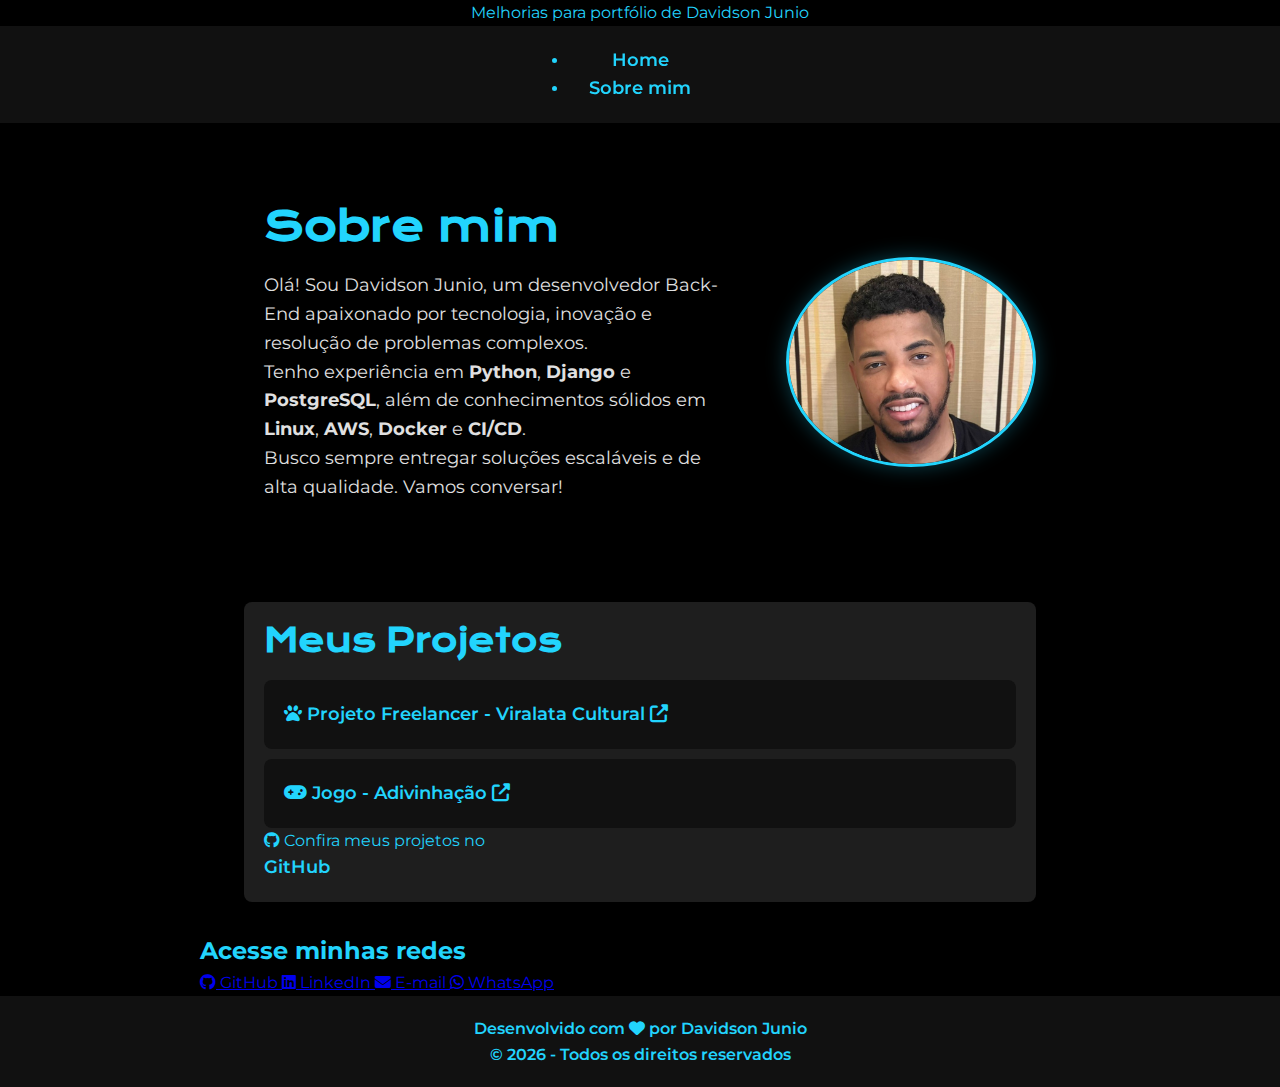
==== commit 5ac5ead9: "first commit" ====
--- a/index.html
+++ b/index.html
@@ -1,366 +1,127 @@
+Melhorias para portfólio de Davidson Junio
 <!DOCTYPE html>
 <html lang="pt-BR">
 <head>
     <meta charset="UTF-8">
     <meta name="viewport" content="width=device-width, initial-scale=1.0">
-    <meta name="description" content="Portfólio de Davidson Junio - Desenvolvedor Back-End especializado em Python, Django, PostgreSQL e soluções escaláveis em nuvem">
-    <meta name="keywords" content="Desenvolvedor Back-End, Python, Django, PostgreSQL, AWS, Docker, APIs REST, CI/CD, Linux">
-    <meta name="author" content="Davidson Junio de Castro">
-    <meta name="theme-color" content="#2A2E49">
+    <meta name="description" content="Portfólio de Davidson Junio - Desenvolvedor Back-End especializado em Python, Django e PostgreSQL">
+    <meta name="keywords" content="Desenvolvedor Back-End, Python, Django, PostgreSQL, AWS, Docker">
+    <meta name="author" content="Davidson Junio">
     
-    <!-- Open Graph / Social Media Meta Tags -->
-    <meta property="og:title" content="Davidson Junio | Desenvolvedor Back-End Python">
-    <meta property="og:description" content="Desenvolvedor Back-End especializado em Python, Django e PostgreSQL">
-    <meta property="og:type" content="website">
-    <meta property="og:url" content="https://seuportfolio.com">
-    <meta property="og:image" content="https://seuportfolio.com/img/og-image.jpg">
+    <title>Davidson Junio | Desenvolvedor Back-End</title>
     
-    <title>Davidson Junio | Desenvolvedor Back-End Python</title>
+    <!-- Favicon -->
+    <link rel="icon" href="./img/favicon.ico" type="image/x-icon">
     
-    <!-- Favicon (versão melhorada) -->
-    <link rel="icon" href="./img/favicon.ico" type="image/x-icon">
-    <link rel="apple-touch-icon" sizes="180x180" href="./img/apple-touch-icon.png">
-    <link rel="icon" type="image/png" sizes="32x32" href="./img/favicon-32x32.png">
-    <link rel="icon" type="image/png" sizes="16x16" href="./img/favicon-16x16.png">
-    <link rel="manifest" href="./site.webmanifest">
-    
-    <!-- Pré-carregar fontes e recursos críticos -->
-    <link rel="preload" href="https://fonts.googleapis.com/css2?family=Krona+One&family=Montserrat:wght@400;600&display=swap" as="style" onload="this.onload=null;this.rel='stylesheet'">
-    <noscript><link rel="stylesheet" href="https://fonts.googleapis.com/css2?family=Krona+One&family=Montserrat:wght@400;600&display=swap"></noscript>
+    <!-- Fontes -->
+    <link href="https://fonts.googleapis.com/css2?family=Krona+One&family=Montserrat:wght@400;600&display=swap" rel="stylesheet">
     
     <!-- CSS -->
     <link rel="stylesheet" href="./styles/style.css">
     
-    <!-- Ícones (com fallback) -->
-    <link rel="stylesheet" href="https://cdnjs.cloudflare.com/ajax/libs/font-awesome/6.4.0/css/all.min.css" integrity="sha512-iecdLmaskl7CVkqkXNQ/ZH/XLlvWZOJyj7Yy7tcenmpD1ypASozpmT/E0iPtmFIB46ZmdtAc9eNBvH0H/ZpiBw==" crossorigin="anonymous" referrerpolicy="no-referrer" />
+    <!-- Ícones -->
+    <link rel="stylesheet" href="https://cdnjs.cloudflare.com/ajax/libs/font-awesome/6.4.0/css/all.min.css">
 </head>
 <body>
-    <!-- Skip to Content Link (Acessibilidade) -->
-    <a href="#main-content" class="skip-link">Pular para o conteúdo principal</a>
-    
     <!-- Cabeçalho -->
     <header class="cabecalho">
-        <div class="cabecalho__container container">
-            <a href="/" class="cabecalho__logo">Davidson<span>Junio</span></a>
-            
-            <nav class="cabecalho__menu" aria-label="Navegação principal">
-                <button class="cabecalho__menu__mobile" aria-expanded="false" aria-controls="menu-lista" aria-label="Abrir menu">
-                    <span class="hamburger"></span>
-                </button>
-                
-                <ul id="menu-lista" class="cabecalho__menu__lista">
-                    <li><a class="cabecalho__menu__link active" href="index.html">Home</a></li>
-                    <li><a class="cabecalho__menu__link" href="about.html">Sobre mim</a></li>
-                    <li><a class="cabecalho__menu__link" href="#projetos">Projetos</a></li>
-                    <li><a class="cabecalho__menu__link" href="#contato">Contato</a></li>
-                </ul>
-            </nav>
-        </div>
+        <nav class="cabecalho__menu" aria-label="Navegação principal">
+            <ul class="cabecalho__menu__lista">
+                <li><a class="cabecalho__menu__link" href="index.html">Home</a></li>
+                <li><a class="cabecalho__menu__link" href="about.html">Sobre mim</a></li>
+            </ul>
+        </nav>
     </header>
     
     <!-- Conteúdo Principal -->
-    <main id="main-content" class="container">
-        <!-- Hero Section -->
-        <section class="hero" aria-labelledby="hero-titulo">
-            <div class="hero__content">
-                <h1 id="hero-titulo" class="hero__title">
-                    <span class="hero__greeting">Olá, eu sou</span>
-                    <span class="hero__name">Davidson Junio</span>
-                    <span class="hero__role">Desenvolvedor Back-End</span>
-                </h1>
-                
-                <p class="hero__description">
-                    Especialista em construir soluções robustas com Python, Django e PostgreSQL.
-                    Apaixonado por arquitetura de software e boas práticas de desenvolvimento.
-                </p>
-                
-                <div class="hero__cta">
-                    <a href="#contato" class="btn btn--primary">Vamos conversar</a>
-                    <a href="#projetos" class="btn btn--secondary">Ver projetos</a>
+    <main class="container">
+        <!-- Seção Sobre Mim -->
+        <section class="apresentacao" aria-labelledby="sobre-mim-titulo">
+            <div class="apresentacao__conteudo">
+                <h1 id="sobre-mim-titulo" class="apresentacao__conteudo__titulo">Sobre mim</h1>
+                <div class="apresentacao__conteudo__texto">
+                    <p>
+                        Olá! Sou <span class="titulo-destaque">Davidson Junio</span>, um desenvolvedor Back-End apaixonado por tecnologia, inovação e resolução de problemas complexos.
+                    </p>
+                    <p>
+                        Tenho experiência em <strong class="destaque-habilidade">Python</strong>, <strong class="destaque-habilidade">Django</strong> e <strong class="destaque-habilidade">PostgreSQL</strong>, além de conhecimentos sólidos em <strong>Linux</strong>, <strong>AWS</strong>, <strong>Docker</strong> e <strong>CI/CD</strong>.
+                    </p>
+                    <p>
+                        Busco sempre entregar soluções escaláveis e de alta qualidade. Vamos conversar!
+                    </p>
                 </div>
             </div>
             
-            <figure class="hero__image">
-                <img src="./img/Imagem.png" alt="Davidson Junio, desenvolvedor back-end" width="400" height="400" loading="lazy">
+            <figure class="apresentacao__imagem">
+                <img src="./img/Imagem.png" alt="Davidson Junio programando" class="foto-perfil" width="300" height="300">
                 <figcaption class="sr-only">Davidson Junio - Desenvolvedor Back-End</figcaption>
             </figure>
         </section>
         
-        <!-- Seção Sobre Mim -->
-        <section class="about" aria-labelledby="sobre-mim-titulo">
-            <div class="about__content">
-                <h2 id="sobre-mim-titulo" class="section-title">Sobre mim</h2>
-                
-                <div class="about__text">
-                    <p>
-                        Desenvolvedor Back-End com <span class="highlight">3+ anos de experiência</span> em desenvolvimento de aplicações web escaláveis. Especializado em Python e frameworks como Django e Django REST Framework.
-                    </p>
-                    
-                    <p>
-                        Minha expertise inclui:
-                    </p>
-                    
-                    <ul class="skills-list">
-                        <li class="skill-item">
-                            <i class="fab fa-python skill-icon" aria-hidden="true"></i>
-                            <span>Python & Django</span>
-                        </li>
-                        <li class="skill-item">
-                            <i class="fas fa-database skill-icon" aria-hidden="true"></i>
-                            <span>PostgreSQL & MongoDB</span>
-                        </li>
-                        <li class="skill-item">
-                            <i class="fab fa-aws skill-icon" aria-hidden="true"></i>
-                            <span>AWS (EC2, S3, RDS)</span>
-                        </li>
-                        <li class="skill-item">
-                            <i class="fas fa-code-branch skill-icon" aria-hidden="true"></i>
-                            <span>APIs RESTful</span>
-                        </li>
-                        <li class="skill-item">
-                            <i class="fas fa-server skill-icon" aria-hidden="true"></i>
-                            <span>Linux & Docker</span>
-                        </li>
-                        <li class="skill-item">
-                            <i class="fas fa-shield-alt skill-icon" aria-hidden="true"></i>
-                            <span>Segurança de Aplicações</span>
-                        </li>
-                    </ul>
-                    
-                    <p>
-                        Busco constantemente aprender novas tecnologias e metodologias para entregar soluções de alta qualidade, seguindo boas práticas como Clean Code, SOLID e testes automatizados.
-                    </p>
-                </div>
-            </div>
+        <!-- Seção Projetos -->
+        <section class="projetos" aria-labelledby="projetos-titulo">
+            <h2 id="projetos-titulo" class="apresentacao__conteudo__titulo">Meus Projetos</h2>
+            <ul class="projetos__lista">
+                <li class="projetos__item">
+                    <a href="https://viralatacultural.com.br/" target="_blank" rel="noopener noreferrer" class="projetos__link">
+                        <i class="fas fa-paw projetos__icone" aria-hidden="true"></i>
+                        <span>Projeto Freelancer - Viralata Cultural</span>
+                        <i class="fas fa-external-link-alt projetos__icone-externo" aria-hidden="true"></i>
+                    </a>
+                </li>
+                <li class="projetos__item">
+                    <a href="https://jogo-gamma-rust.vercel.app/" target="_blank" rel="noopener noreferrer" class="projetos__link">
+                        <i class="fas fa-gamepad projetos__icone" aria-hidden="true"></i>
+                        <span>Jogo - Adivinhação</span>
+                        <i class="fas fa-external-link-alt projetos__icone-externo" aria-hidden="true"></i>
+                    </a>
+                </li>
+            </ul>
             
-            <div class="about__image">
-                <img src="./img/about-image.jpg" alt="Davidson trabalhando em seu computador" width="500" height="500" loading="lazy">
-            </div>
+            <p class="projetos__github">
+                <i class="fab fa-github" aria-hidden="true"></i>
+                Confira meus projetos no 
+                <a href="https://github.com/david0407j" target="_blank" rel="noopener noreferrer" class="projetos__github-link">
+                    GitHub
+                </a>
+            </p>
         </section>
         
-        <!-- Seção Experiência -->
-        <section class="experience" aria-labelledby="experiencia-titulo">
-            <h2 id="experiencia-titulo" class="section-title">Experiência Profissional</h2>
-            
-            <div class="timeline">
-                <div class="timeline-item">
-                    <div class="timeline-date">2022 - Presente</div>
-                    <div class="timeline-content">
-                        <h3 class="timeline-title">Desenvolvedor Back-End Freelancer</h3>
-                        <p class="timeline-company">Projetos Independentes</p>
-                        <ul class="timeline-description">
-                            <li>Desenvolvimento de APIs RESTful com Django REST Framework</li>
-                            <li>Integração com serviços AWS e autenticação JWT</li>
-                            <li>Otimização de consultas SQL e performance de aplicações</li>
-                            <li>Implantação de aplicações em ambientes Linux com Docker</li>
-                        </ul>
-                    </div>
-                </div>
-                
-                <div class="timeline-item">
-                    <div class="timeline-date">2020 - 2022</div>
-                    <div class="timeline-content">
-                        <h3 class="timeline-title">Estagiário em Desenvolvimento</h3>
-                        <p class="timeline-company">Empresa XYZ</p>
-                        <ul class="timeline-description">
-                            <li>Participação no desenvolvimento de microsserviços</li>
-                            <li>Implementação de testes unitários e de integração</li>
-                            <li>Automação de tarefas com scripts Python</li>
-                        </ul>
-                    </div>
-                </div>
-            </div>
-        </section>
-        
-        <!-- Seção Projetos -->
-        <section id="projetos" class="projects" aria-labelledby="projetos-titulo">
-            <h2 id="projetos-titulo" class="section-title">Projetos Destacados</h2>
-            
-            <div class="projects-grid">
-                <article class="project-card">
-                    <div class="project-image">
-                        <img src="./img/viralata-cultural.jpg" alt="Projeto Viralata Cultural" loading="lazy">
-                    </div>
-                    
-                    <div class="project-content">
-                        <h3 class="project-title">Viralata Cultural</h3>
-                        <p class="project-description">
-                            Plataforma cultural desenvolvida com Django para agendamento e divulgação de eventos.
-                        </p>
-                        
-                        <ul class="project-techs">
-                            <li>Django</li>
-                            <li>PostgreSQL</li>
-                            <li>Bootstrap</li>
-                            <li>AWS</li>
-                        </ul>
-                        
-                        <div class="project-links">
-                            <a href="https://viralatacultural.com.br/" target="_blank" rel="noopener noreferrer" class="btn btn--small">
-                                <i class="fas fa-external-link-alt" aria-hidden="true"></i>
-                                Visitar
-                            </a>
-                            <a href="https://github.com/david0407j/viralata-cultural" target="_blank" rel="noopener noreferrer" class="btn btn--small btn--secondary">
-                                <i class="fab fa-github" aria-hidden="true"></i>
-                                Código
-                            </a>
-                        </div>
-                    </div>
-                </article>
-                
-                <article class="project-card">
-                    <div class="project-image">
-                        <img src="./img/jogo-adivinhacao.jpg" alt="Jogo de Adivinhação" loading="lazy">
-                    </div>
-                    
-                    <div class="project-content">
-                        <h3 class="project-title">Jogo de Adivinhação</h3>
-                        <p class="project-description">
-                            Jogo web desenvolvido para demonstrar habilidades de lógica de programação.
-                        </p>
-                        
-                        <ul class="project-techs">
-                            <li>JavaScript</li>
-                            <li>HTML5</li>
-                            <li>CSS3</li>
-                        </ul>
-                        
-                        <div class="project-links">
-                            <a href="https://jogo-gamma-rust.vercel.app/" target="_blank" rel="noopener noreferrer" class="btn btn--small">
-                                <i class="fas fa-external-link-alt" aria-hidden="true"></i>
-                                Visitar
-                            </a>
-                            <a href="https://github.com/david0407j/jogo-adivinhacao" target="_blank" rel="noopener noreferrer" class="btn btn--small btn--secondary">
-                                <i class="fab fa-github" aria-hidden="true"></i>
-                                Código
-                            </a>
-                        </div>
-                    </div>
-                </article>
-                
-                <!-- Adicionar mais projetos conforme necessário -->
-            </div>
-            
-            <div class="projects-more">
-                <a href="https://github.com/david0407j" target="_blank" rel="noopener noreferrer" class="btn btn--secondary">
-                    <i class="fab fa-github" aria-hidden="true"></i>
-                    Ver mais no GitHub
+        <!-- Seção Redes Sociais -->
+        <section class="redes-sociais" aria-labelledby="redes-sociais-titulo">
+            <h2 id="redes-sociais-titulo" class="apresentacao__links__subtitulo">Acesse minhas redes</h2>
+            <div class="redes-sociais__container">
+                <a href="https://github.com/david0407j" target="_blank" rel="noopener noreferrer" class="redes-sociais__link" aria-label="GitHub">
+                    <i class="fab fa-github redes-sociais__icone"></i>
+                    <span>GitHub</span>
                 </a>
-            </div>
-        </section>
-        
-        <!-- Seção Contato -->
-        <section id="contato" class="contact" aria-labelledby="contato-titulo">
-            <h2 id="contato-titulo" class="section-title">Vamos conversar</h2>
-            
-            <div class="contact-container">
-                <div class="contact-info">
-                    <p class="contact-text">
-                        Estou disponível para oportunidades de trabalho freelance ou projetos desafiadores. 
-                        Se você precisa de um desenvolvedor back-end ou tem uma ideia para discutir, entre em contato!
-                    </p>
-                    
-                    <ul class="contact-methods">
-                        <li class="contact-item">
-                            <i class="fas fa-envelope contact-icon" aria-hidden="true"></i>
-                            <a href="mailto:davidson.junio@example.com">davidson.junio@example.com</a>
-                        </li>
-                        <li class="contact-item">
-                            <i class="fab fa-whatsapp contact-icon" aria-hidden="true"></i>
-                            <a href="http://wa.me/5531999877987">+55 31 99987-7987</a>
-                        </li>
-                        <li class="contact-item">
-                            <i class="fas fa-map-marker-alt contact-icon" aria-hidden="true"></i>
-                            <span>Belo Horizonte, MG - Brasil</span>
-                        </li>
-                    </ul>
-                </div>
-                
-                <form class="contact-form" action="https://formspree.io/f/seu-form-id" method="POST">
-                    <div class="form-group">
-                        <label for="nome">Nome</label>
-                        <input type="text" id="nome" name="nome" required>
-                    </div>
-                    
-                    <div class="form-group">
-                        <label for="email">E-mail</label>
-                        <input type="email" id="email" name="email" required>
-                    </div>
-                    
-                    <div class="form-group">
-                        <label for="mensagem">Mensagem</label>
-                        <textarea id="mensagem" name="mensagem" rows="5" required></textarea>
-                    </div>
-                    
-                    <button type="submit" class="btn btn--primary">
-                        <i class="fas fa-paper-plane" aria-hidden="true"></i>
-                        Enviar Mensagem
-                    </button>
-                </form>
+                <a href="https://www.linkedin.com/in/davidson-castro-741323241/" target="_blank" rel="noopener noreferrer" class="redes-sociais__link" aria-label="LinkedIn">
+                    <i class="fab fa-linkedin redes-sociais__icone"></i>
+                    <span>LinkedIn</span>
+                </a>
+                <a href="mailto:seu-email@gmail.com" target="_blank" rel="noopener noreferrer" class="redes-sociais__link" aria-label="E-mail">
+                    <i class="fas fa-envelope redes-sociais__icone"></i>
+                    <span>E-mail</span>
+                </a>
+                <a href="http://wa.me/5531999877987" target="_blank" rel="noopener noreferrer" class="redes-sociais__link" aria-label="WhatsApp">
+                    <i class="fab fa-whatsapp redes-sociais__icone"></i>
+                    <span>WhatsApp</span>
+                </a>
             </div>
         </section>
     </main>
     
     <!-- Rodapé -->
-    <footer class="footer">
-        <div class="footer-container container">
-            <div class="footer-brand">
-                <a href="/" class="footer-logo">Davidson<span>Junio</span></a>
-                <p class="footer-slogan">Desenvolvedor Back-End Python</p>
-            </div>
-            
-            <div class="footer-links">
-                <h3 class="footer-title">Links</h3>
-                <ul>
-                    <li><a href="index.html">Home</a></li>
-                    <li><a href="about.html">Sobre</a></li>
-                    <li><a href="#projetos">Projetos</a></li>
-                    <li><a href="#contato">Contato</a></li>
-                </ul>
-            </div>
-            
-            <div class="footer-social">
-                <h3 class="footer-title">Redes Sociais</h3>
-                <ul class="social-links">
-                    <li>
-                        <a href="https://github.com/david0407j" target="_blank" rel="noopener noreferrer" aria-label="GitHub">
-                            <i class="fab fa-github"></i>
-                        </a>
-                    </li>
-                    <li>
-                        <a href="https://www.linkedin.com/in/davidson-castro-741323241/" target="_blank" rel="noopener noreferrer" aria-label="LinkedIn">
-                            <i class="fab fa-linkedin-in"></i>
-                        </a>
-                    </li>
-                    <li>
-                        <a href="https://twitter.com/seuuser" target="_blank" rel="noopener noreferrer" aria-label="Twitter">
-                            <i class="fab fa-twitter"></i>
-                        </a>
-                    </li>
-                </ul>
-            </div>
-        </div>
-        
-        <div class="footer-copyright">
-            <p>&copy; <span id="ano-atual"></span> Davidson Junio. Todos os direitos reservados.</p>
+    <footer class="rodape">
+        <div class="rodape__conteudo">
+            <p>Desenvolvido com <i class="fas fa-heart rodape__icone" aria-hidden="true"></i> por Davidson Junio</p>
+            <p class="rodape__copyright">&copy; <span id="ano-atual"></span> - Todos os direitos reservados</p>
         </div>
     </footer>
     
-    <!-- Botão Voltar ao Topo -->
-    <button id="back-to-top" class="back-to-top" aria-label="Voltar ao topo">
-        <i class="fas fa-arrow-up"></i>
-    </button>
-    
-    <!-- Scripts -->
-    <script src="./js/main.js" defer></script>
-    
-    <!-- Google Analytics -->
-    <script async src="https://www.googletagmanager.com/gtag/js?id=UA-XXXXX-X"></script>
+    <!-- Script para ano atual -->
     <script>
-        window.dataLayer = window.dataLayer || [];
-        function gtag(){dataLayer.push(arguments);}
-        gtag('js', new Date());
-        gtag('config', 'UA-XXXXX-X');
+        document.getElementById('ano-atual').textContent = new Date().getFullYear();
     </script>
 </body>
-</html>
+</html> --- a/styles/style.css
+++ b/styles/style.css
@@ -1,4 +1,4 @@
-@import url('https://fonts.googleapis.com/css2?family=Krona+One&family=Montserrat:wght@400;600&display=swap');
+melhorar isso aqui @import url('https://fonts.googleapis.com/css2?family=Krona+One&family=Montserrat:wght@400;600&display=swap');
 
 :root {
     /* Cores */
@@ -270,3 +270,276 @@
         font-size: 1rem;
     }
 }
+
+@import url('https://fonts.googleapis.com/css2?family=Krona+One&family=Montserrat:wght@400;600&display=swap');
+
+:root {
+    /* Cores */
+    --primary-color: #22D4FD;
+    --primary-dark: #1A98C7;
+    --secondary-color: #E0E0E0;
+    --bg-color: #000000;
+    --bg-secondary: #111111;
+    --bg-secondary-light: #1E1E1E;
+    
+    /* Espaçamentos */
+    --spacing-small: 10px;
+    --spacing-medium: 20px;
+    --spacing-large: 30px;
+    
+    /* Bordas */
+    --border-radius: 8px;
+    --border-radius-circle: 50%;
+    
+    /* Transições */
+    --transition-fast: 0.2s;
+    --transition-normal: 0.3s;
+    --transition-slow: 0.5s;
+    
+    /* Sombras */
+    --shadow: 0 4px 6px rgba(0, 0, 0, 0.1);
+    --shadow-hover: 0 6px 10px rgba(34, 212, 253, 0.2);
+}
+
+* {
+    margin: 0;
+    padding: 0;
+    box-sizing: border-box;
+}
+
+body {
+    font-family: 'Montserrat', sans-serif;
+    display: flex;
+    flex-direction: column;
+    align-items: center;
+    min-height: 100vh;
+    background-color: var(--bg-color);
+    color: var(--primary-color);
+    line-height: 1.6;
+}
+
+/* Cabeçalho */
+.cabecalho {
+    width: 100%;
+    background: var(--bg-secondary);
+    padding: var(--spacing-medium) 0;
+    text-align: center;
+    position: sticky;
+    top: 0;
+    z-index: 100;
+    box-shadow: var(--shadow);
+}
+
+.cabecalho__menu {
+    display: flex;
+    justify-content: center;
+    gap: var(--spacing-large);
+    flex-wrap: wrap;
+}
+
+.cabecalho__menu a {
+    color: var(--primary-color);
+    text-decoration: none;
+    font-size: 1.125rem;
+    font-weight: 600;
+    padding: var(--spacing-small) var(--spacing-medium);
+    border-radius: var(--border-radius);
+    transition: all var(--transition-normal);
+    position: relative;
+}
+
+.cabecalho__menu a:hover {
+    color: var(--bg-color);
+    background-color: var(--primary-color);
+    transform: translateY(-2px);
+}
+
+.cabecalho__menu a::after {
+    content: '';
+    position: absolute;
+    width: 0;
+    height: 2px;
+    bottom: 0;
+    left: 0;
+    background-color: var(--primary-color);
+    transition: width var(--transition-normal);
+}
+
+.cabecalho__menu a:hover::after {
+    width: 100%;
+}
+
+/* Conteúdo Principal */
+.apresentacao {
+    max-width: 1200px;
+    width: 90%;
+    display: flex;
+    flex-wrap: wrap;
+    align-items: center;
+    justify-content: space-around;
+    padding: var(--spacing-large) 0;
+    margin: var(--spacing-large) auto;
+    gap: var(--spacing-large);
+}
+
+.apresentacao__conteudo {
+    flex: 1;
+    min-width: 300px;
+    max-width: 600px;
+    padding: var(--spacing-medium);
+    animation: fadeIn 1s ease-in-out;
+}
+
+.apresentacao__conteudo__titulo {
+    font-size: 2.5rem;
+    font-family: 'Krona One', sans-serif;
+    color: var(--primary-color);
+    margin-bottom: var(--spacing-medium);
+    line-height: 1.2;
+}
+
+.apresentacao__conteudo__texto {
+    font-size: 1.125rem;
+    color: var(--secondary-color);
+    margin-bottom: var(--spacing-medium);
+}
+
+.foto-perfil {
+    max-width: 250px;
+    width: 100%;
+    height: auto;
+    border-radius: var(--border-radius-circle);
+    border: 3px solid var(--primary-color);
+    transition: all var(--transition-slow);
+    box-shadow: 0 0 20px rgba(34, 212, 253, 0.3);
+}
+
+.foto-perfil:hover {
+    transform: scale(1.05);
+    box-shadow: 0 0 30px rgba(34, 212, 253, 0.5);
+}
+
+/* Seção de Projetos */
+.projetos {
+    width: 90%;
+    max-width: 800px;
+    margin: var(--spacing-large) auto;
+    padding: var(--spacing-medium);
+    background-color: var(--bg-secondary-light);
+    border-radius: var(--border-radius);
+    box-shadow: var(--shadow);
+}
+
+.projetos h2 {
+    font-family: 'Krona One', sans-serif;
+    color: var(--primary-color);
+    margin-bottom: var(--spacing-medium);
+    font-size: 2rem;
+}
+
+.projetos ul {
+    list-style: none;
+    padding: 0;
+    display: flex;
+    flex-direction: column;
+    gap: var(--spacing-small);
+}
+
+.projetos li {
+    background-color: var(--bg-secondary);
+    padding: var(--spacing-medium);
+    border-radius: var(--border-radius);
+    transition: all var(--transition-normal);
+}
+
+.projetos li:hover {
+    transform: translateX(5px);
+    box-shadow: var(--shadow-hover);
+}
+
+.projetos a {
+    color: var(--primary-color);
+    text-decoration: none;
+    font-weight: 600;
+    font-size: 1.125rem;
+    display: block;
+    transition: color var(--transition-fast);
+}
+
+.projetos a:hover {
+    color: var(--primary-dark);
+}
+
+/* Rodapé */
+.rodape {
+    width: 100%;
+    text-align: center;
+    background: var(--bg-secondary);
+    color: var(--primary-color);
+    padding: var(--spacing-medium) 0;
+    margin-top: auto;
+    font-weight: 600;
+    font-size: 1rem;
+}
+
+/* Animações */
+@keyframes fadeIn {
+    from {
+        opacity: 0;
+        transform: translateY(20px);
+    }
+    to {
+        opacity: 1;
+        transform: translateY(0);
+    }
+}
+
+/* Responsividade */
+@media (max-width: 768px) {
+    :root {
+        --spacing-medium: 15px;
+        --spacing-large: 20px;
+    }
+    
+    .apresentacao {
+        flex-direction: column;
+        text-align: center;
+        padding: var(--spacing-medium);
+    }
+    
+    .apresentacao__conteudo__titulo {
+        font-size: 2rem;
+    }
+    
+    .foto-perfil {
+        max-width: 180px;
+        margin-bottom: var(--spacing-medium);
+    }
+    
+    .cabecalho__menu {
+        gap: var(--spacing-small);
+    }
+    
+    .cabecalho__menu a {
+        font-size: 1rem;
+        padding: var(--spacing-small);
+    }
+}
+
+@media (max-width: 480px) {
+    .apresentacao__conteudo__titulo {
+        font-size: 1.75rem;
+    }
+    
+    .apresentacao__conteudo__texto {
+        font-size: 1rem;
+    }
+    
+    .projetos h2 {
+        font-size: 1.5rem;
+    }
+    
+    .projetos a {
+        font-size: 1rem;
+    }
+}